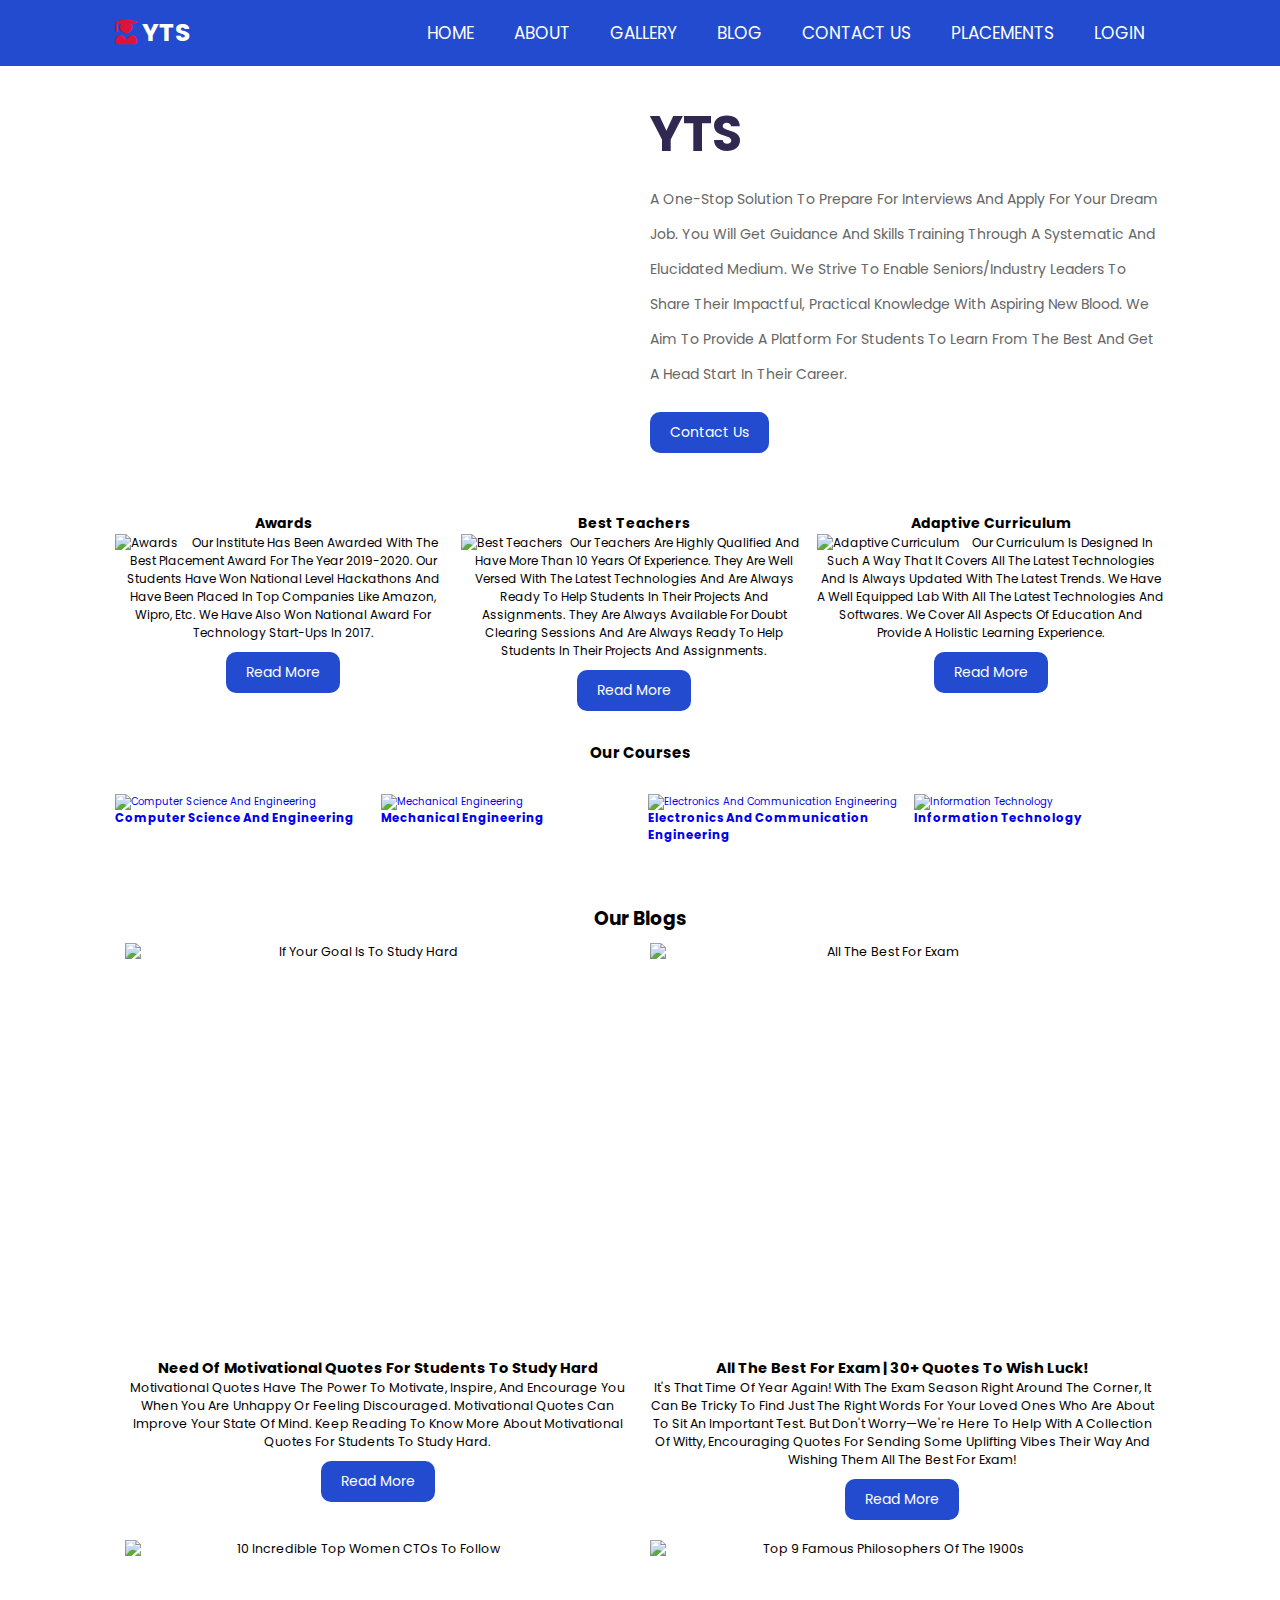
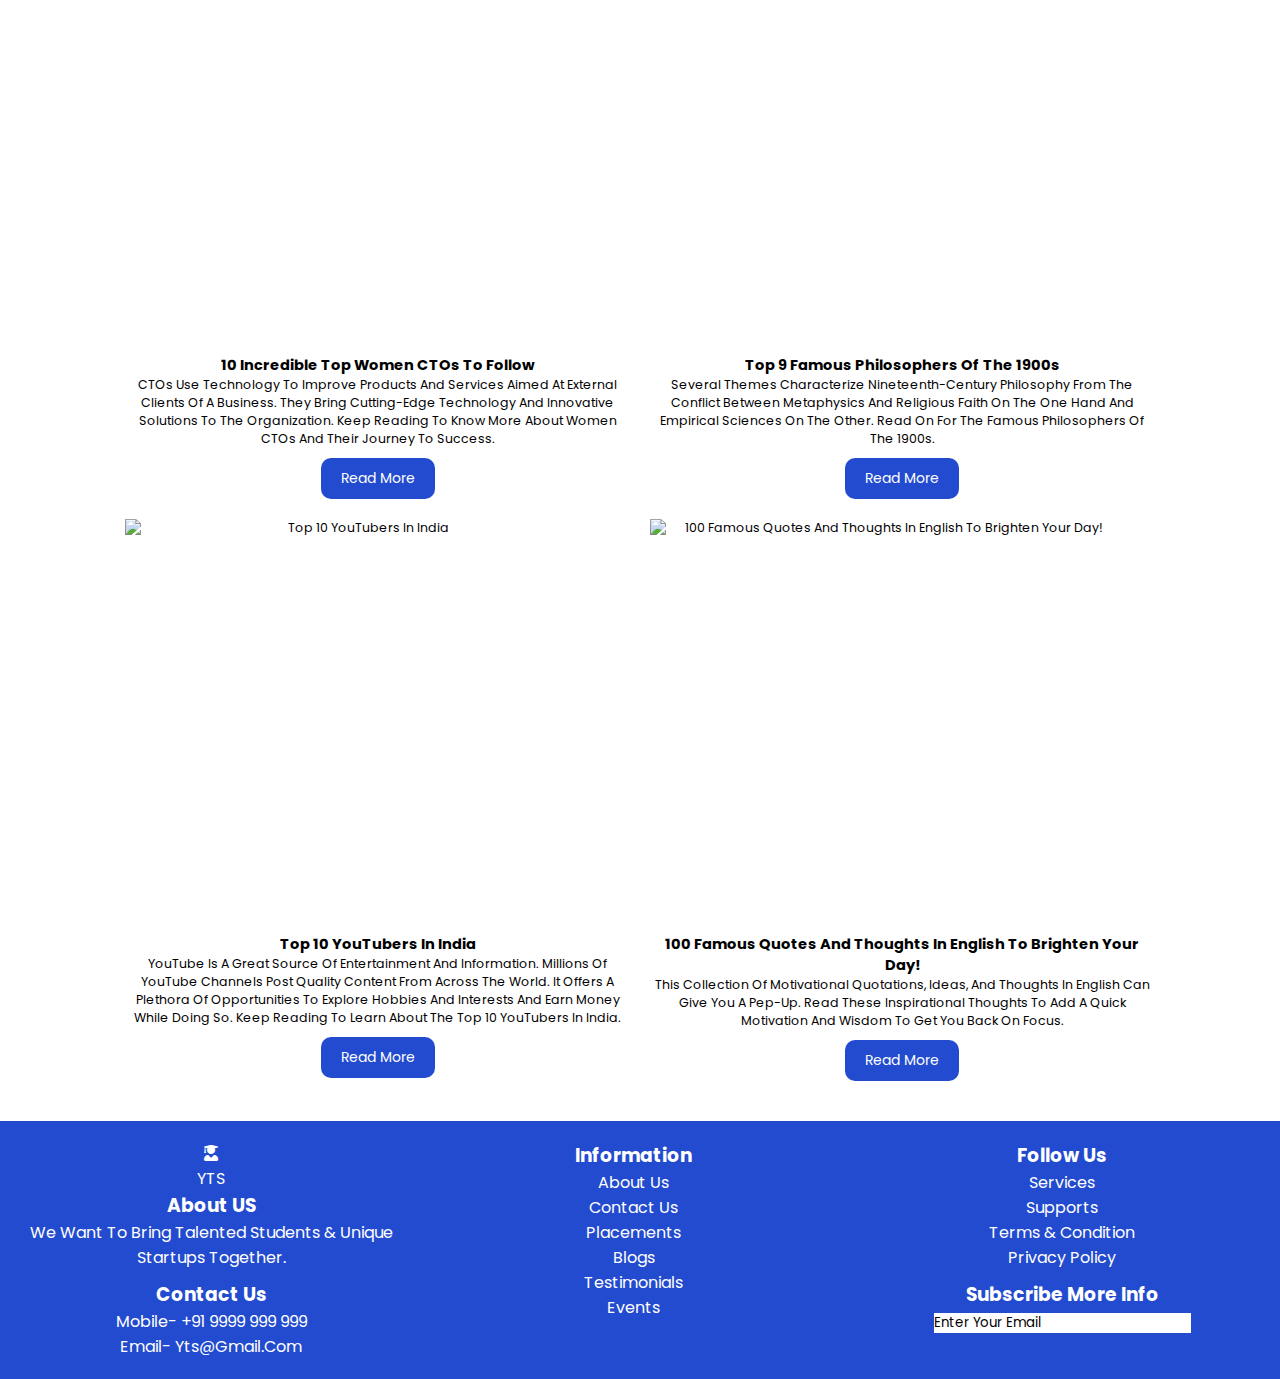
==== index.html @ ba15ad7f "Footer Added" ====
<!DOCTYPE html>
<html lang="en">
  <head>
    <meta charset="UTF-8" />
    <meta http-equiv="X-UA-Compatible" content="IE=edge" />
    <meta name="viewport" content="width=device-width, initial-scale=1.0" />
    <title>YTS</title>
    <link rel="shortcut icon" type="images" href="images/logo.jpg" />
    <link rel="stylesheet" href="https://cdnjs.cloudflare.com/ajax/libs/font-awesome/5.15.4/css/all.min.css"/>
    <link rel="stylesheet" href="css/style.css" />
  </head>

  <body>
    <header class="header">
      <a href="index.html" class="logo">
        <i class="fas fa-user-graduate"></i> YTS
      </a>
      <nav class="navbar">
        <ul>
          <li><a href="index.html">HOME</a></li>
          <li><a href="about.html">ABOUT</a></li>
          <li><a href="gallery.html">GALLERY</a></li>
          <li><a href="blog.html">BLOG</a></li>
          <li><a href="contact.html">CONTACT US</a></li>
          <li><a href="placements.html">PLACEMENTS</a></li>
          <li><a href="login.html">LOGIN</a></li>
        </ul>
      </nav>
    </header>

    <section class="home">
      <div class="image">
        <img src="images/home-img.png" alt="" />
      </div>

      <div class="content">
        <h3>YTS</h3>
        <p>
          A one-stop solution to prepare for interviews and apply for your dream job. You will get guidance and skills training through a systematic and elucidated medium.
          We strive to enable seniors/industry leaders to share their impactful, practical knowledge with aspiring new blood. We aim to provide a platform for students to learn from the best and get a head start in their career.
        </p>
        <a href="contact.html" class="btn">Contact Us</a>
      </div>
    </section>


    <section class="blocks">
      <div class="awards">
        <div class="title"><h3>Awards</h3></div>
        <div class="block_image"><img src="http://www.nicdarkthemes.com/themes/education/wp/demo/university/wp-content/uploads/sites/3/2016/08/service-color1.png" alt="Awards" height="70px" width="70px"></div>
        <div class="block_description"><p>
          Our institute has been awarded with the best placement award for the year 2019-2020. Our students have won National level hackathons and have been placed in top companies like Amazon, Wipro, etc. We have also won National Award for Technology Start-Ups in 2017.
        </p>
        <a href="#" class="btn">Read More</a></div>
      </div>
      <div class="teachers">
        <div class="title"><h3>Best Teachers</h3></div>
        <div class="block_image"><img src="http://www.nicdarkthemes.com/themes/education/wp/demo/university/wp-content/uploads/sites/3/2016/08/service-color2.png" alt="Best Teachers" height="70px" width="70px"/></div>
        <div class="block_decription"><p>
          Our teachers are highly qualified and have more than 10 years of experience. They are well versed with the latest technologies and are always ready to help 
          students in their projects and assignments. They are always available for doubt clearing sessions and are always ready to help students in their projects and assignments.
        </p>
        <a href="#" class="btn">Read More</a></div>
      </div>
      <div class="curriculum">
        <div class="title"><h3>Adaptive Curriculum</h3></div>
        <div class="block_image"><img src="http://www.nicdarkthemes.com/themes/education/wp/demo/university/wp-content/uploads/sites/3/2016/08/service-color3.png" alt="Adaptive Curriculum" height="70px" width="70px"/></div>
        <div class="block_description"><p>
          Our curriculum is designed in such a way that it covers all the latest technologies and is always updated with the latest trends. We have a well equipped lab with all 
          the latest technologies and softwares. We cover all aspects of education and provide a holistic learning experience.
        </p>
        <a href="#" class="btn">Read More</a></div>
      </div>
    </section>
    
    <center><h2>Our Courses</h2></center>
    <section class="category">
      <a href="#">
        <img src="images/category-1.png" alt="Computer Science and Engineering" />
        <h3>Computer Science and Engineering</h3>
      </a>
      <a href="#">
        <img src="images/category-1.png" alt="Mechanical Engineering" />
        <h3>Mechanical Engineering</h3>
      </a>
      <a href="#">
        <img src="images/category-1.png" alt="Electronics and Communication Engineering" />
        <h3>Electronics and Communication Engineering</h3>
      </a>
      <a href="#">
        <img src="images/category-1.png" alt="Information Technology" />
        <h3>Information Technology</h3>
      </a>
    </section>
    <section class="Blogs">
      <h2>Our Blogs</h2>
      <div class="Our_Blogs">
        <div class="blog">
          <img src="https://ischoolconnect.com/blog/wp-content/uploads/2022/10/isc-11.png" alt="If Your Goal Is To Study Hard" height="400px" width="470px" />
          <div class="blog-content">
            <h3>Need of motivational quotes for students to study hard</h3>
            <p>
              Motivational quotes have the power to motivate, inspire, and encourage you when you are unhappy or feeling discouraged. Motivational quotes can improve your state of mind. Keep reading to know more about motivational quotes for students to study hard.
            </p>
            <a href="https://ischoolconnect.com/blog/need-of-motivational-quotes-for-students-to-study-hard/" class="btn">Read More</a>
          </div>
        </div>
        <div class="blog">
          <img src="https://ischoolconnect.com/blog/wp-content/uploads/2022/10/1744.png" alt="All the best for exam" height="400px" width="470px" />
          <div class="blog-content">
            <h3>All the best for exam | 30+ quotes to wish luck!</h3>
            <p>
              It's that time of year again! With the exam season right around the corner, it can be tricky to find just the right words for your loved ones who are about to sit an important test. But don't worry—we're here to help with a collection of witty, encouraging quotes for sending some uplifting vibes their way and wishing them all the best for exam!
            </p>
            <a href="https://ischoolconnect.com/blog/quotes-to-wish-all-the-best-for-exam/" class="btn">Read More</a>
          </div>
        </div>
        <div class="blog">
          <img src="https://ischoolconnect.com/blog/wp-content/uploads/2022/10/166.png" alt="10 incredible top women CTOs to follow" height="400px" width="470px" />
          <div class="blog-content">
            <h3>10 Incredible Top Women CTOs To Follow</h3>
            <p>
              CTOs use technology to improve products and services aimed at external clients of a business. They bring cutting-edge technology and innovative solutions to the organization. Keep reading to know more about women CTOs and their journey to success.
            </p>
            <a href="https://ischoolconnect.com/blog/incredible-women-ctos-to-follow/" class="btn">Read More</a>
          </div>
        </div>
        <div class="blog">
          <img src="https://ischoolconnect.com/blog/wp-content/uploads/2022/10/162.png" alt="Top 9 famous philosophers of the 1900s" height="400px" width="470px" />
          <div class="blog-content">
            <h3>Top 9 famous philosophers of the 1900s</h3>
            <p>
              Several themes characterize nineteenth-century philosophy from the conflict between metaphysics and religious faith on the one hand and empirical sciences on the other. Read on for the famous philosophers of the 1900s.
            </p>
            <a href="https://ischoolconnect.com/blog/top-famous-philosophers-of-the-1900s/" class="btn">Read More</a>
            </div>
          </div>
        <div class="blog">
          <img src="https://ischoolconnect.com/blog/wp-content/uploads/2022/09/83.png" alt="Top 10 YouTubers in India" height="400px" width="470px" />
          <div class="blog-content">
            <h3>Top 10 YouTubers in India</h3>
            <p>
              YouTube is a great source of entertainment and information. Millions of YouTube channels post quality content from across the world. It offers a plethora of opportunities to explore hobbies and interests and earn money while doing so. Keep reading to learn about the top 10 YouTubers in India.
            </p>
            <a href="https://ischoolconnect.com/blog/top-youtubers-in-india/" class="btn">Read More</a>
            </div>
          </div>
          <div class="blog">
            <img src="https://ischoolconnect.com/blog/wp-content/uploads/2022/09/Artboard-49.png" alt="100 famous quotes and thoughts in English to brighten your day!" height="400px" width="470px" />
            <div class="blog-content">
              <h3>100 famous quotes and thoughts in English to brighten your day!</h3>
              <p>
                This collection of motivational quotations, ideas, and thoughts in English can give you a pep-up. Read these inspirational thoughts to add a quick motivation and wisdom to get you back on focus.
              </p>
              <a href="https://ischoolconnect.com/blog/famous-quotes-and-thoughts-in-english/" class="btn">Read More</a>
            </div>
          </div>
      </div>
    </section>
  </body>
   <!-- Site footer -->
   <footer>
    <div class="left">
      <i class="fas fa-user-graduate"></i>
      <p>YTS</p>
      <h3>About US</h3>
      <p>We want to bring talented students & unique startups together.</p>
      <div class="contact_us">
        <h3>Contact Us</h3>
        <ul class="footer_list">
          <li>Mobile- +91 9999 999 999</li>
          <li>Email- yts@gmail.com</li>
        </ul>
      </div>
    </div>
    <div class="center">
      <h3>Information</h3>
      <ul class="footer_list">
        <li>About Us</li>
        <li>Contact Us</li>
        <li>Placements</li>
        <li>Blogs</li>
        <li>Testimonials</li>
        <li>Events</li>
      </ul>
    </div>
    <div class="right">
      <h3>Follow Us</h3>
      <ul class="footer_list">
        <li>Services</li>
        <li>Supports</li>
        <li>Terms & Condition</li>
        <li>Privacy Policy</li>
      </ul>
      <div class="subscribe">
        <label for="name"><h3>Subscribe More Info</h3></label>
      <input type="text" name="email" value="Enter Your Email" id="name">
      </div>
    </div>
    </footer>
   </html>
---- css/style.css ----
@import url("https://fonts.googleapis.com/css2?family=Poppins:wght@100;300;400;500;600&display=swap");
* {
    font-family: 'Poppins', sans-serif;
    margin: 0;
    padding: 0;
    box-sizing: border-box;
    text-transform: capitalize;
    text-decoration: none;
    outline: none;
    border: none;
}

html {
    font-size: 62.5%;
    overflow-x: hidden;
}

section {
    padding: 3rem 9%;
}

.heading {
    background: url(../images/heading-bg.png) no-repeat;
    background-size: cover;
    background-position: center;
}

.heading h3 {
    font-size: 3.5rem;
    color: #302851;
}

.heading p {
    font-size: 1.6rem;
    color: #666;
    padding-top: .5rem;
}

.heading p a {
    padding-right: .5rem;
    color: crimson;
}

.heading p a:hover {
    color: #224bcf
}

.header {
    position: -webkit-sticky;
    position: sticky;
    top: 0;
    left: 0;
    right: 0;
    z-index: 1000;
    display: -webkit-box;
    display: -ms-flexbox;
    display: flex;
    -webkit-box-align: center;
    -ms-flex-align: center;
    align-items: center;
    -webkit-box-pack: justify;
    -ms-flex-pack: justify;
    justify-content: space-between;
    padding: 0 9%;
    background: #224bcf;
}

.header .logo {
    font-size: 2.5rem;
    font-weight: bolder;
    color: #fff;
}

.header .logo i {
    color: crimson;
}

.header .navbar ul {
    list-style: none;
}

.header .navbar ul li {
    position: relative;
    float: left;
}

.header .navbar ul li:hover ul {
    display: block;
}

.header .navbar ul li a {
    padding: 2rem;
    display: block;
    font-size: 1.7rem;
    color: #fff;
}

.header .navbar ul li a:hover {
    border-radius: 10px;
    background: crimson;
}

.header .navbar ul li ul {
    position: absolute;
    left: 0;
    width: 20rem;
    background: #224bcf;
    display: none;
}

.header .navbar ul li ul li {
    width: 100%;
}

#menu-btn {
    cursor: pointer;
    color: #fff;
    font-size: 2.5rem;
    display: none;
}

.home {
    display: -webkit-box;
    display: -ms-flexbox;
    display: flex;
    -webkit-box-align: center;
    -ms-flex-align: center;
    align-items: center;
    -ms-flex-wrap: wrap;
    flex-wrap: wrap;
    gap: 2rem;
}

.home .image {
    -webkit-box-flex: 1;
    -ms-flex: 1 1 42rem;
    flex: 1 1 42rem;
}

.home .image img {
    width: 100%;
}

.home .content {
    -webkit-box-flex: 1;
    -ms-flex: 1 1 42rem;
    flex: 1 1 42rem;
}

.home .content h3 {
    color: #302851;
    font-size: 5rem;
}

.home .content p {
    font-size: 1.4rem;
    color: #666;
    padding: 1rem 0;
    line-height: 2.5;
}

.category {
    display: -ms-grid;
    display: grid;
    -ms-grid-columns: (minmax(16rem, 1fr))[auto-fit];
    grid-template-columns: repeat(auto-fit, minmax(16rem, 1fr));
    gap: 1.5rem;
}

.category .box {
    border-radius: 20px;
    background: #f5f5f5;
    padding: 4rem 3rem;
    text-align: center;
}

.category .box img {
    height: 7rem;
    margin-bottom: 2rem;
}

.category .box h3 {
    font-size: 1.7rem;
    color: #302851;
}

.about {
    display: -webkit-box;
    display: -ms-flexbox;
    display: flex;
    -webkit-box-align: center;
    -ms-flex-align: center;
    align-items: center;
    -ms-flex-wrap: wrap;
    flex-wrap: wrap;
    gap: 2rem;
}

.about .image {
    -webkit-box-flex: 1;
    -ms-flex: 1 1 42rem;
    flex: 1 1 42rem;
}

.about .image img {
    width: 100%;
}

.about .content {
    -webkit-box-flex: 1;
    -ms-flex: 1 1 42rem;
    flex: 1 1 42rem;
}

.about .content h3 {
    color: #302851;
    font-size: 4.5rem;
}

.about .content p {
    font-size: 1.4rem;
    padding: 1rem 0;
    color: #666;
    line-height: 2.5;
}

.blog {
    display: -ms-grid;
    display: grid;
    -ms-grid-columns: (minmax(31rem, 1fr))[auto-fit];
    grid-template-columns: repeat(auto-fit, minmax(31rem, 1fr));
    gap: 1.5rem;
}

.btn{
    display: inline-block;
    padding: 1rem 2rem;
    background: #224bcf;
    color: #fff;
    font-size: 1.4rem;
    border-radius: 1rem;
    margin-top: 1rem;
}
.blocks{
    font-size: 1.2rem;
    display: grid;
    grid-template-columns: auto auto auto;
    gap: 1rem;
    text-align: center;
}
.awards{
    display: inline;
    /* border: 2px solid black; */
}
.teachers{
    display: inline;
    /* border: 2px solid black; */
}
.curriculum{
    display: inline;
    /* border: 2px solid black; */
}
.block_image{
    display: inline;
    float: left;
    gap: 1rem;
}
section.Blogs{
    font-size: 1.25rem;
    text-align: center;
}
.blog{
    float: left;
    width: 50%;
    padding: 10px;
    /* border: 2px solid black; */
}
.Our_Blogs:after{
    content: "";
    display: table;
    clear: both;
}
footer{
    background-color: #224bcf;
    color: white;
    /* padding: 20px; */
    text-align: center;
    display: flex;
    font-size: 1.6rem;
}
ul.footer_list{
    list-style-type: none;
    /* color: white;
    background-color: #224bcf; */
}
.left{
    float: left;
    width: 33%;
    padding: 20px; 
}
.contact_us{
    padding-top: 10px;
}
.center{
    margin-left: auto;
    margin-right: auto;
    width: 33%;
    padding: 20px;
}
.right{
    float: right;
    width: 34%;
    padding: 20px;
}
.subscribe{
    padding-top: 10px;
}
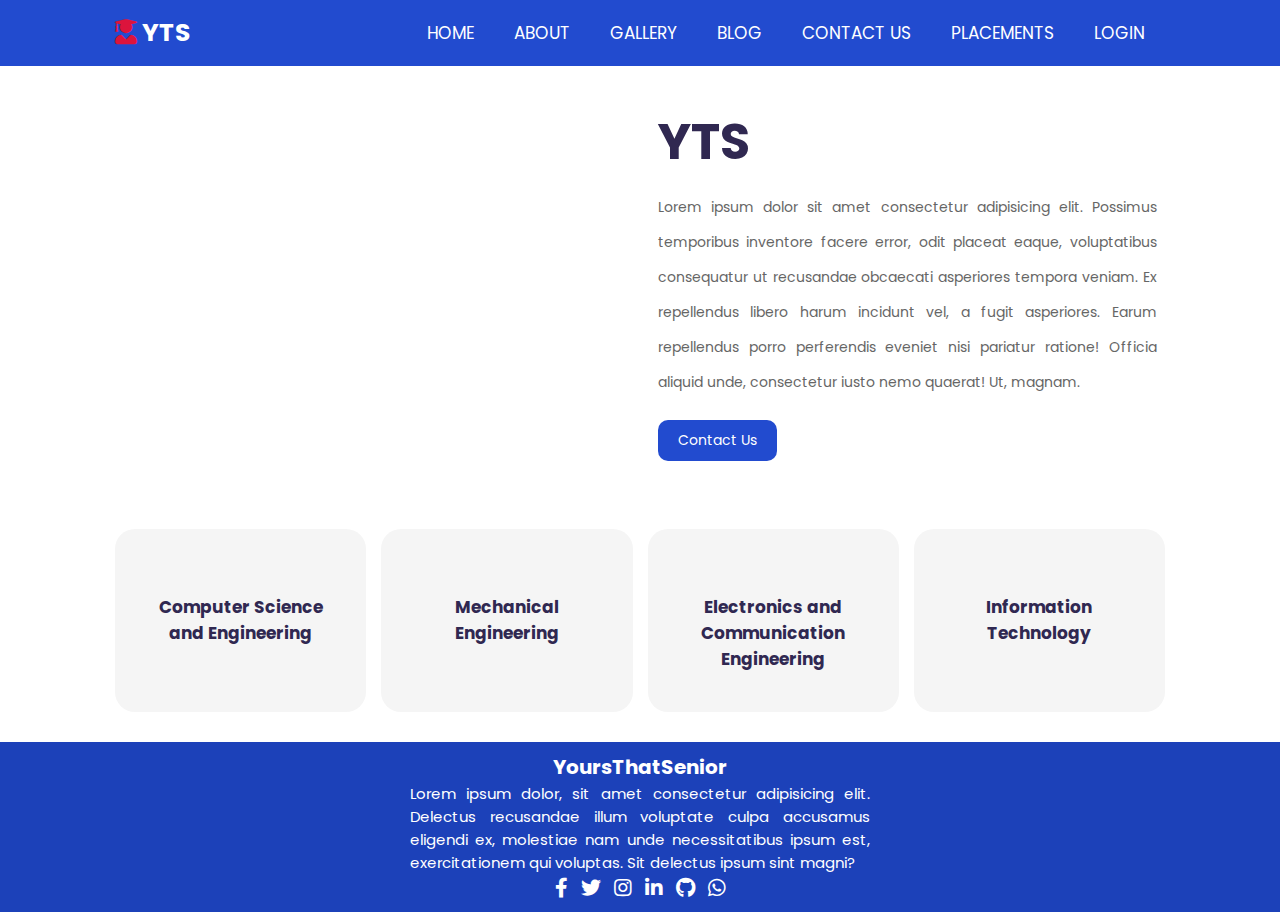
==== commit e727df4a: "blog" ====
--- a/index.html
+++ b/index.html
@@ -6,7 +6,10 @@
     <meta name="viewport" content="width=device-width, initial-scale=1.0" />
     <title>YTS</title>
     <link rel="shortcut icon" type="images" href="images/logo.jpg" />
-    <link rel="stylesheet" href="https://cdnjs.cloudflare.com/ajax/libs/font-awesome/5.15.4/css/all.min.css"/>
+    <link
+      rel="stylesheet"
+      href="https://cdnjs.cloudflare.com/ajax/libs/font-awesome/5.15.4/css/all.min.css"
+    />
     <link rel="stylesheet" href="css/style.css" />
   </head>
 
@@ -15,6 +18,7 @@
       <a href="index.html" class="logo">
         <i class="fas fa-user-graduate"></i> YTS
       </a>
+
       <nav class="navbar">
         <ul>
           <li><a href="index.html">HOME</a></li>
@@ -36,166 +40,65 @@
       <div class="content">
         <h3>YTS</h3>
         <p>
-          A one-stop solution to prepare for interviews and apply for your dream job. You will get guidance and skills training through a systematic and elucidated medium.
-          We strive to enable seniors/industry leaders to share their impactful, practical knowledge with aspiring new blood. We aim to provide a platform for students to learn from the best and get a head start in their career.
+          Lorem ipsum dolor sit amet consectetur adipisicing elit. Possimus
+          temporibus inventore facere error, odit placeat eaque, voluptatibus
+          consequatur ut recusandae obcaecati asperiores tempora veniam. Ex
+          repellendus libero harum incidunt vel, a fugit asperiores. Earum
+          repellendus porro perferendis eveniet nisi pariatur ratione! Officia
+          aliquid unde, consectetur iusto nemo quaerat! Ut, magnam.
         </p>
         <a href="contact.html" class="btn">Contact Us</a>
       </div>
     </section>
-
-
-    <section class="blocks">
-      <div class="awards">
-        <div class="title"><h3>Awards</h3></div>
-        <div class="block_image"><img src="http://www.nicdarkthemes.com/themes/education/wp/demo/university/wp-content/uploads/sites/3/2016/08/service-color1.png" alt="Awards" height="70px" width="70px"></div>
-        <div class="block_description"><p>
-          Our institute has been awarded with the best placement award for the year 2019-2020. Our students have won National level hackathons and have been placed in top companies like Amazon, Wipro, etc. We have also won National Award for Technology Start-Ups in 2017.
-        </p>
-        <a href="#" class="btn">Read More</a></div>
-      </div>
-      <div class="teachers">
-        <div class="title"><h3>Best Teachers</h3></div>
-        <div class="block_image"><img src="http://www.nicdarkthemes.com/themes/education/wp/demo/university/wp-content/uploads/sites/3/2016/08/service-color2.png" alt="Best Teachers" height="70px" width="70px"/></div>
-        <div class="block_decription"><p>
-          Our teachers are highly qualified and have more than 10 years of experience. They are well versed with the latest technologies and are always ready to help 
-          students in their projects and assignments. They are always available for doubt clearing sessions and are always ready to help students in their projects and assignments.
-        </p>
-        <a href="#" class="btn">Read More</a></div>
-      </div>
-      <div class="curriculum">
-        <div class="title"><h3>Adaptive Curriculum</h3></div>
-        <div class="block_image"><img src="http://www.nicdarkthemes.com/themes/education/wp/demo/university/wp-content/uploads/sites/3/2016/08/service-color3.png" alt="Adaptive Curriculum" height="70px" width="70px"/></div>
-        <div class="block_description"><p>
-          Our curriculum is designed in such a way that it covers all the latest technologies and is always updated with the latest trends. We have a well equipped lab with all 
-          the latest technologies and softwares. We cover all aspects of education and provide a holistic learning experience.
-        </p>
-        <a href="#" class="btn">Read More</a></div>
-      </div>
-    </section>
-    
-    <center><h2>Our Courses</h2></center>
     <section class="category">
-      <a href="#">
-        <img src="images/category-1.png" alt="Computer Science and Engineering" />
+      <a href="#" class="box">
+        <img src="images/category-1.png" alt="" />
         <h3>Computer Science and Engineering</h3>
       </a>
-      <a href="#">
-        <img src="images/category-1.png" alt="Mechanical Engineering" />
+      <a href="#" class="box">
+        <img src="images/category-1.png" alt="" />
         <h3>Mechanical Engineering</h3>
       </a>
-      <a href="#">
-        <img src="images/category-1.png" alt="Electronics and Communication Engineering" />
+      <a href="#" class="box">
+        <img src="images/category-1.png" alt="" />
         <h3>Electronics and Communication Engineering</h3>
       </a>
-      <a href="#">
-        <img src="images/category-1.png" alt="Information Technology" />
+      <a href="#" class="box">
+        <img src="images/category-1.png" alt="" />
         <h3>Information Technology</h3>
       </a>
     </section>
-    <section class="Blogs">
-      <h2>Our Blogs</h2>
-      <div class="Our_Blogs">
-        <div class="blog">
-          <img src="https://ischoolconnect.com/blog/wp-content/uploads/2022/10/isc-11.png" alt="If Your Goal Is To Study Hard" height="400px" width="470px" />
-          <div class="blog-content">
-            <h3>Need of motivational quotes for students to study hard</h3>
-            <p>
-              Motivational quotes have the power to motivate, inspire, and encourage you when you are unhappy or feeling discouraged. Motivational quotes can improve your state of mind. Keep reading to know more about motivational quotes for students to study hard.
-            </p>
-            <a href="https://ischoolconnect.com/blog/need-of-motivational-quotes-for-students-to-study-hard/" class="btn">Read More</a>
-          </div>
+    <footer>
+      <div class="footerContent">
+        <div class="footerTitle">
+          <h1>YoursThatSenior</h1>
         </div>
-        <div class="blog">
-          <img src="https://ischoolconnect.com/blog/wp-content/uploads/2022/10/1744.png" alt="All the best for exam" height="400px" width="470px" />
-          <div class="blog-content">
-            <h3>All the best for exam | 30+ quotes to wish luck!</h3>
-            <p>
-              It's that time of year again! With the exam season right around the corner, it can be tricky to find just the right words for your loved ones who are about to sit an important test. But don't worry—we're here to help with a collection of witty, encouraging quotes for sending some uplifting vibes their way and wishing them all the best for exam!
-            </p>
-            <a href="https://ischoolconnect.com/blog/quotes-to-wish-all-the-best-for-exam/" class="btn">Read More</a>
-          </div>
+        <div class="F_content">
+          Lorem ipsum dolor, sit amet consectetur adipisicing elit. Delectus recusandae illum voluptate culpa accusamus
+          eligendi ex, molestiae nam unde necessitatibus ipsum est, exercitationem qui voluptas. Sit delectus ipsum sint
+          magni?
         </div>
-        <div class="blog">
-          <img src="https://ischoolconnect.com/blog/wp-content/uploads/2022/10/166.png" alt="10 incredible top women CTOs to follow" height="400px" width="470px" />
-          <div class="blog-content">
-            <h3>10 Incredible Top Women CTOs To Follow</h3>
-            <p>
-              CTOs use technology to improve products and services aimed at external clients of a business. They bring cutting-edge technology and innovative solutions to the organization. Keep reading to know more about women CTOs and their journey to success.
-            </p>
-            <a href="https://ischoolconnect.com/blog/incredible-women-ctos-to-follow/" class="btn">Read More</a>
-          </div>
+        <div class="socialIcons">
+          <!-- Facebook -->
+          <i class="fab fa-facebook-f"></i>
+  
+          <!-- Twitter -->
+          <i class="fab fa-twitter"></i>
+  
+          <!-- Instagram -->
+          <i class="fab fa-instagram"></i>
+  
+          <!-- Linkedin -->
+          <i class="fab fa-linkedin-in"></i>
+  
+  
+          <!-- Github -->
+          <i class="fab fa-github"></i>
+  
+          <!-- Whatsapp -->
+          <i class="fab fa-whatsapp"></i>
         </div>
-        <div class="blog">
-          <img src="https://ischoolconnect.com/blog/wp-content/uploads/2022/10/162.png" alt="Top 9 famous philosophers of the 1900s" height="400px" width="470px" />
-          <div class="blog-content">
-            <h3>Top 9 famous philosophers of the 1900s</h3>
-            <p>
-              Several themes characterize nineteenth-century philosophy from the conflict between metaphysics and religious faith on the one hand and empirical sciences on the other. Read on for the famous philosophers of the 1900s.
-            </p>
-            <a href="https://ischoolconnect.com/blog/top-famous-philosophers-of-the-1900s/" class="btn">Read More</a>
-            </div>
-          </div>
-        <div class="blog">
-          <img src="https://ischoolconnect.com/blog/wp-content/uploads/2022/09/83.png" alt="Top 10 YouTubers in India" height="400px" width="470px" />
-          <div class="blog-content">
-            <h3>Top 10 YouTubers in India</h3>
-            <p>
-              YouTube is a great source of entertainment and information. Millions of YouTube channels post quality content from across the world. It offers a plethora of opportunities to explore hobbies and interests and earn money while doing so. Keep reading to learn about the top 10 YouTubers in India.
-            </p>
-            <a href="https://ischoolconnect.com/blog/top-youtubers-in-india/" class="btn">Read More</a>
-            </div>
-          </div>
-          <div class="blog">
-            <img src="https://ischoolconnect.com/blog/wp-content/uploads/2022/09/Artboard-49.png" alt="100 famous quotes and thoughts in English to brighten your day!" height="400px" width="470px" />
-            <div class="blog-content">
-              <h3>100 famous quotes and thoughts in English to brighten your day!</h3>
-              <p>
-                This collection of motivational quotations, ideas, and thoughts in English can give you a pep-up. Read these inspirational thoughts to add a quick motivation and wisdom to get you back on focus.
-              </p>
-              <a href="https://ischoolconnect.com/blog/famous-quotes-and-thoughts-in-english/" class="btn">Read More</a>
-            </div>
-          </div>
       </div>
-    </section>
+    </footer>
   </body>
-   <!-- Site footer -->
-   <footer>
-    <div class="left">
-      <i class="fas fa-user-graduate"></i>
-      <p>YTS</p>
-      <h3>About US</h3>
-      <p>We want to bring talented students & unique startups together.</p>
-      <div class="contact_us">
-        <h3>Contact Us</h3>
-        <ul class="footer_list">
-          <li>Mobile- +91 9999 999 999</li>
-          <li>Email- yts@gmail.com</li>
-        </ul>
-      </div>
-    </div>
-    <div class="center">
-      <h3>Information</h3>
-      <ul class="footer_list">
-        <li>About Us</li>
-        <li>Contact Us</li>
-        <li>Placements</li>
-        <li>Blogs</li>
-        <li>Testimonials</li>
-        <li>Events</li>
-      </ul>
-    </div>
-    <div class="right">
-      <h3>Follow Us</h3>
-      <ul class="footer_list">
-        <li>Services</li>
-        <li>Supports</li>
-        <li>Terms & Condition</li>
-        <li>Privacy Policy</li>
-      </ul>
-      <div class="subscribe">
-        <label for="name"><h3>Subscribe More Info</h3></label>
-      <input type="text" name="email" value="Enter Your Email" id="name">
-      </div>
-    </div>
-    </footer>
-   </html>
+</html>
--- a/css/style.css
+++ b/css/style.css
@@ -1,10 +1,11 @@
 @import url("https://fonts.googleapis.com/css2?family=Poppins:wght@100;300;400;500;600&display=swap");
+
 * {
     font-family: 'Poppins', sans-serif;
     margin: 0;
     padding: 0;
     box-sizing: border-box;
-    text-transform: capitalize;
+    /* text-transform: capitalize; */
     text-decoration: none;
     outline: none;
     border: none;
@@ -232,7 +233,7 @@
     gap: 1.5rem;
 }
 
-.btn{
+.btn {
     display: inline-block;
     padding: 1rem 2rem;
     background: #224bcf;
@@ -241,77 +242,178 @@
     border-radius: 1rem;
     margin-top: 1rem;
 }
-.blocks{
-    font-size: 1.2rem;
-    display: grid;
-    grid-template-columns: auto auto auto;
-    gap: 1rem;
+
+
+/* -------------------------Blog Page---------------------- */
+
+
+/* --------------left section------------- */
+.container {
+    display: flex;
+    /* border: 2px solid black; */
+}
+
+.left {
+    /* border: 2px solid red; */
+    width: 15rem;
+    height: 100%;
+    display: flex;
+    justify-content: center;
+    align-items: center;
+    align-self: center;
+    position: relative;
+    top: -84rem;
+
+}
+
+.left .category {
+    /* border: 2px solid blue; */
+    width: 21rem;
+}
+
+.left .category .categoryTitle {
+    font-size: 2rem;
+}
+
+.left .category ul li {
+    font-size: 14px;
+    margin: 3px 0px;
+}
+
+.left .category ul li a {
+    color: black;
+}
+
+
+
+.right {
+    /* border: 2px solid yellow; */
+    width: 15rem;
+}
+
+/* ---------------blog main Section---------- */
+
+
+
+.blogContainer {
+    /* border: 2px solid green; */
+    border-left: 2px solid rgb(219, 219, 219);
+    border-right: 2px solid rgb(219, 219, 219);
+    width: 89rem;
+    display: flex;
+    flex-direction: column;
+    justify-content: space-around;
+    align-items: center;
+    margin: 0px 0px;
+}
+
+.blogContainer .post {
+    width: 87rem;
+    padding: 10px;
+    margin: 11px 0px;
+    box-shadow: 0px 0px 10px -7px black;
+    border-radius: 6px;
+    height: 30rem;
+    display: flex;
+    justify-content: space-around;
+    flex-direction: column;
+}
+
+.post .postTitle {
+    font-size: 20px;
+    background: #0a1b5349;
+    height: 19rem;
+    color: white;
     text-align: center;
-}
-.awards{
-    display: inline;
-    /* border: 2px solid black; */
-}
-.teachers{
-    display: inline;
-    /* border: 2px solid black; */
-}
-.curriculum{
-    display: inline;
-    /* border: 2px solid black; */
-}
-.block_image{
-    display: inline;
-    float: left;
-    gap: 1rem;
-}
-section.Blogs{
-    font-size: 1.25rem;
-    text-align: center;
-}
-.blog{
-    float: left;
-    width: 50%;
-    padding: 10px;
-    /* border: 2px solid black; */
-}
-.Our_Blogs:after{
-    content: "";
-    display: table;
-    clear: both;
-}
-footer{
-    background-color: #224bcf;
+    display: flex;
+    justify-content: center;
+    align-items: center;
+}
+
+.postTitle img {
+    width: 47rem;
+    height: 19rem;
+}
+
+.post {
+    font-size: 14px;
+}
+
+.readMore #readMoreBtn {
+    padding: 5px 10px;
+    border: none;
+    border-radius: 4px;
+    background: #224bcf;
     color: white;
-    /* padding: 20px; */
-    text-align: center;
-    display: flex;
-    font-size: 1.6rem;
-}
-ul.footer_list{
-    list-style-type: none;
-    /* color: white;
-    background-color: #224bcf; */
-}
-.left{
-    float: left;
-    width: 33%;
-    padding: 20px; 
-}
-.contact_us{
-    padding-top: 10px;
-}
-.center{
-    margin-left: auto;
-    margin-right: auto;
-    width: 33%;
-    padding: 20px;
-}
-.right{
-    float: right;
-    width: 34%;
-    padding: 20px;
-}
-.subscribe{
-    padding-top: 10px;
-}+    cursor: pointer;
+}
+
+.readMore #readMoreBtn:hover {
+    padding: 5px 10px;
+    border: none;
+    border-radius: 4px;
+    background: #1c41b9;
+    color: white;
+    cursor: pointer;
+}
+
+#readMoreBtn a {
+    color: white;
+}
+
+
+/* ---------------------posts------------- */
+.head img {
+
+    width: 113rem;
+    height: 35rem;
+}
+
+.content {
+    font-size: 16px;
+    text-align: justify;
+    padding: 8px;
+}
+
+.title {
+    font-size: 34px;
+    text-transform: lowercase;
+}
+
+.post1 {
+    padding: 5px 9px;
+    width: 115rem;
+    margin: auto;
+    box-shadow: 0px 0px 9px -1px black;
+    border-radius: 8px;
+}
+
+
+/* ---------footer----------- */
+
+footer {
+    background: #1c41b9;
+    height: 17rem;
+    display: flex;
+    justify-content: center;
+    align-items: center;
+    color: white;
+}
+
+.footerContent {
+    display: flex;
+    justify-content: center;
+    flex-direction: column;
+    align-items: center;
+    width: 46rem;
+}
+.F_content{
+    font-size: 15px;
+    text-align: justify;
+}
+.socialIcons i{
+    margin: 4px 5px;
+    font-size: 20px;
+    cursor: pointer;
+}
+
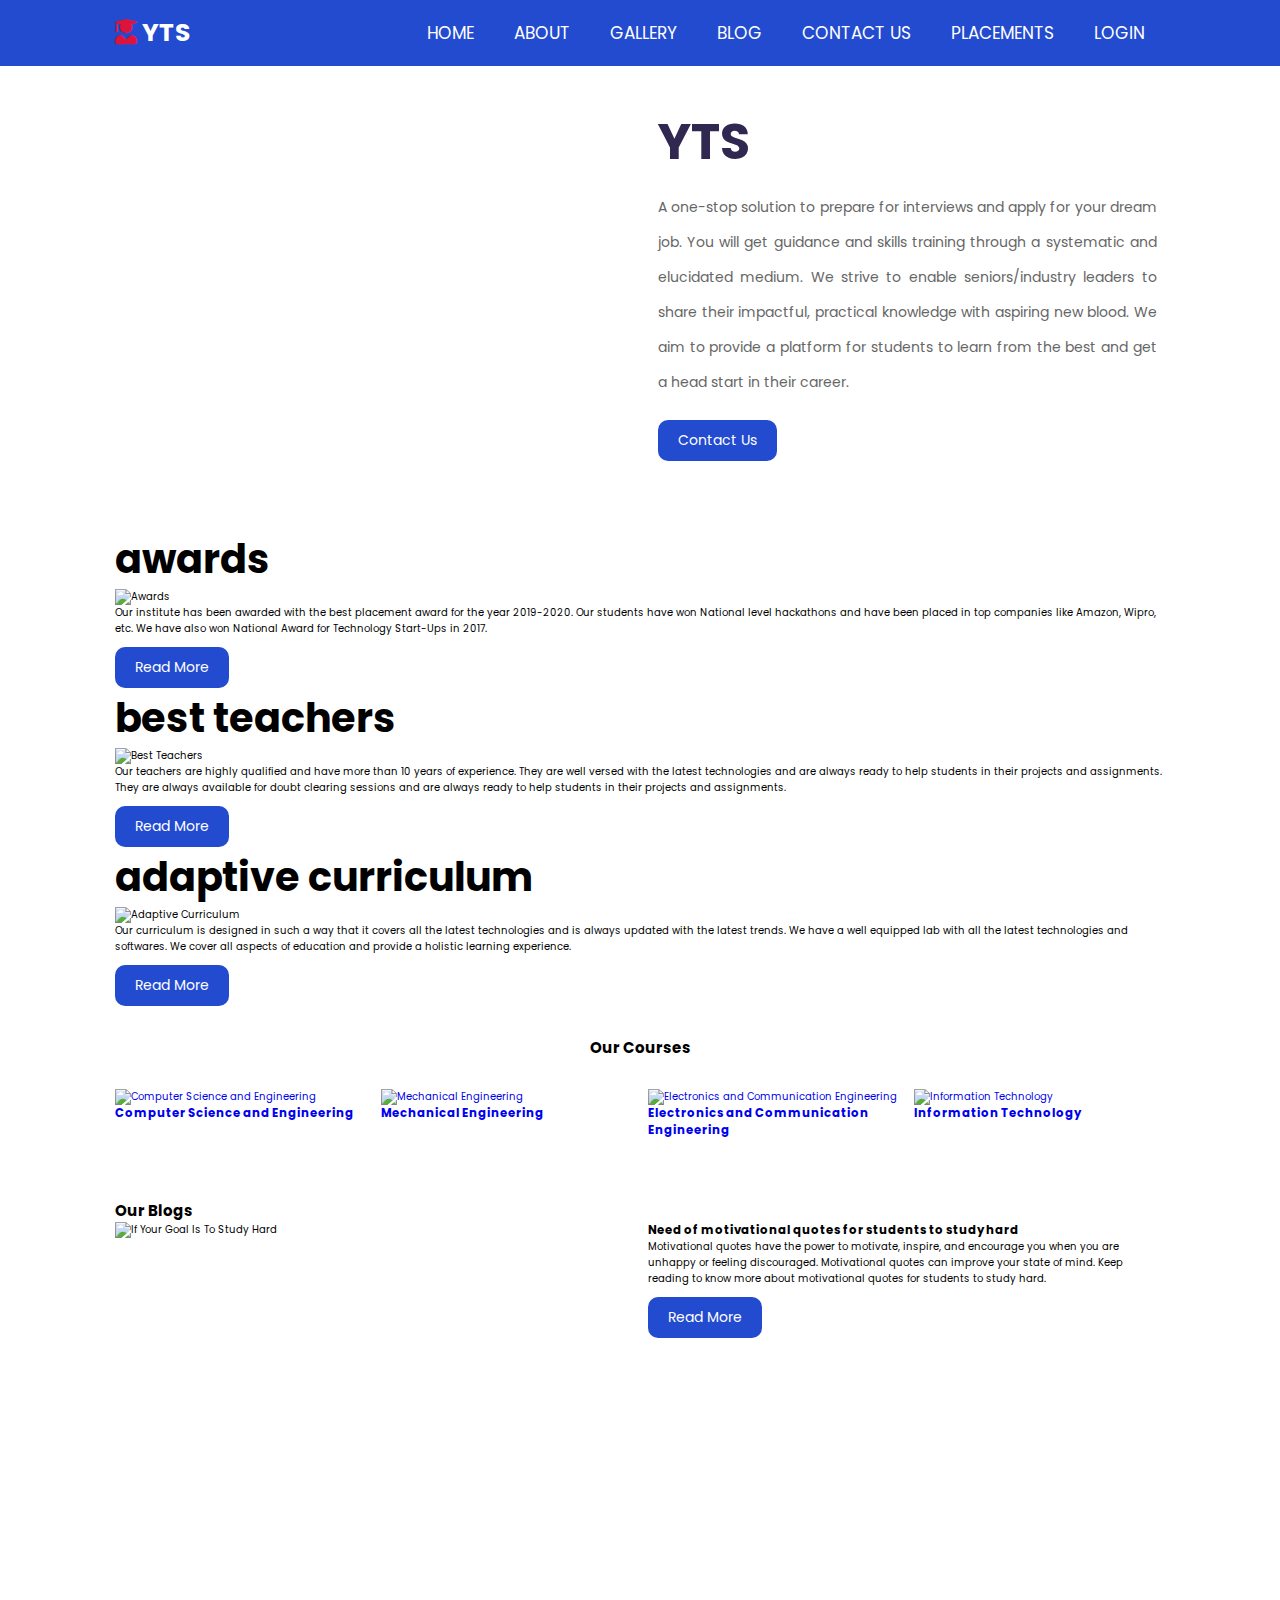
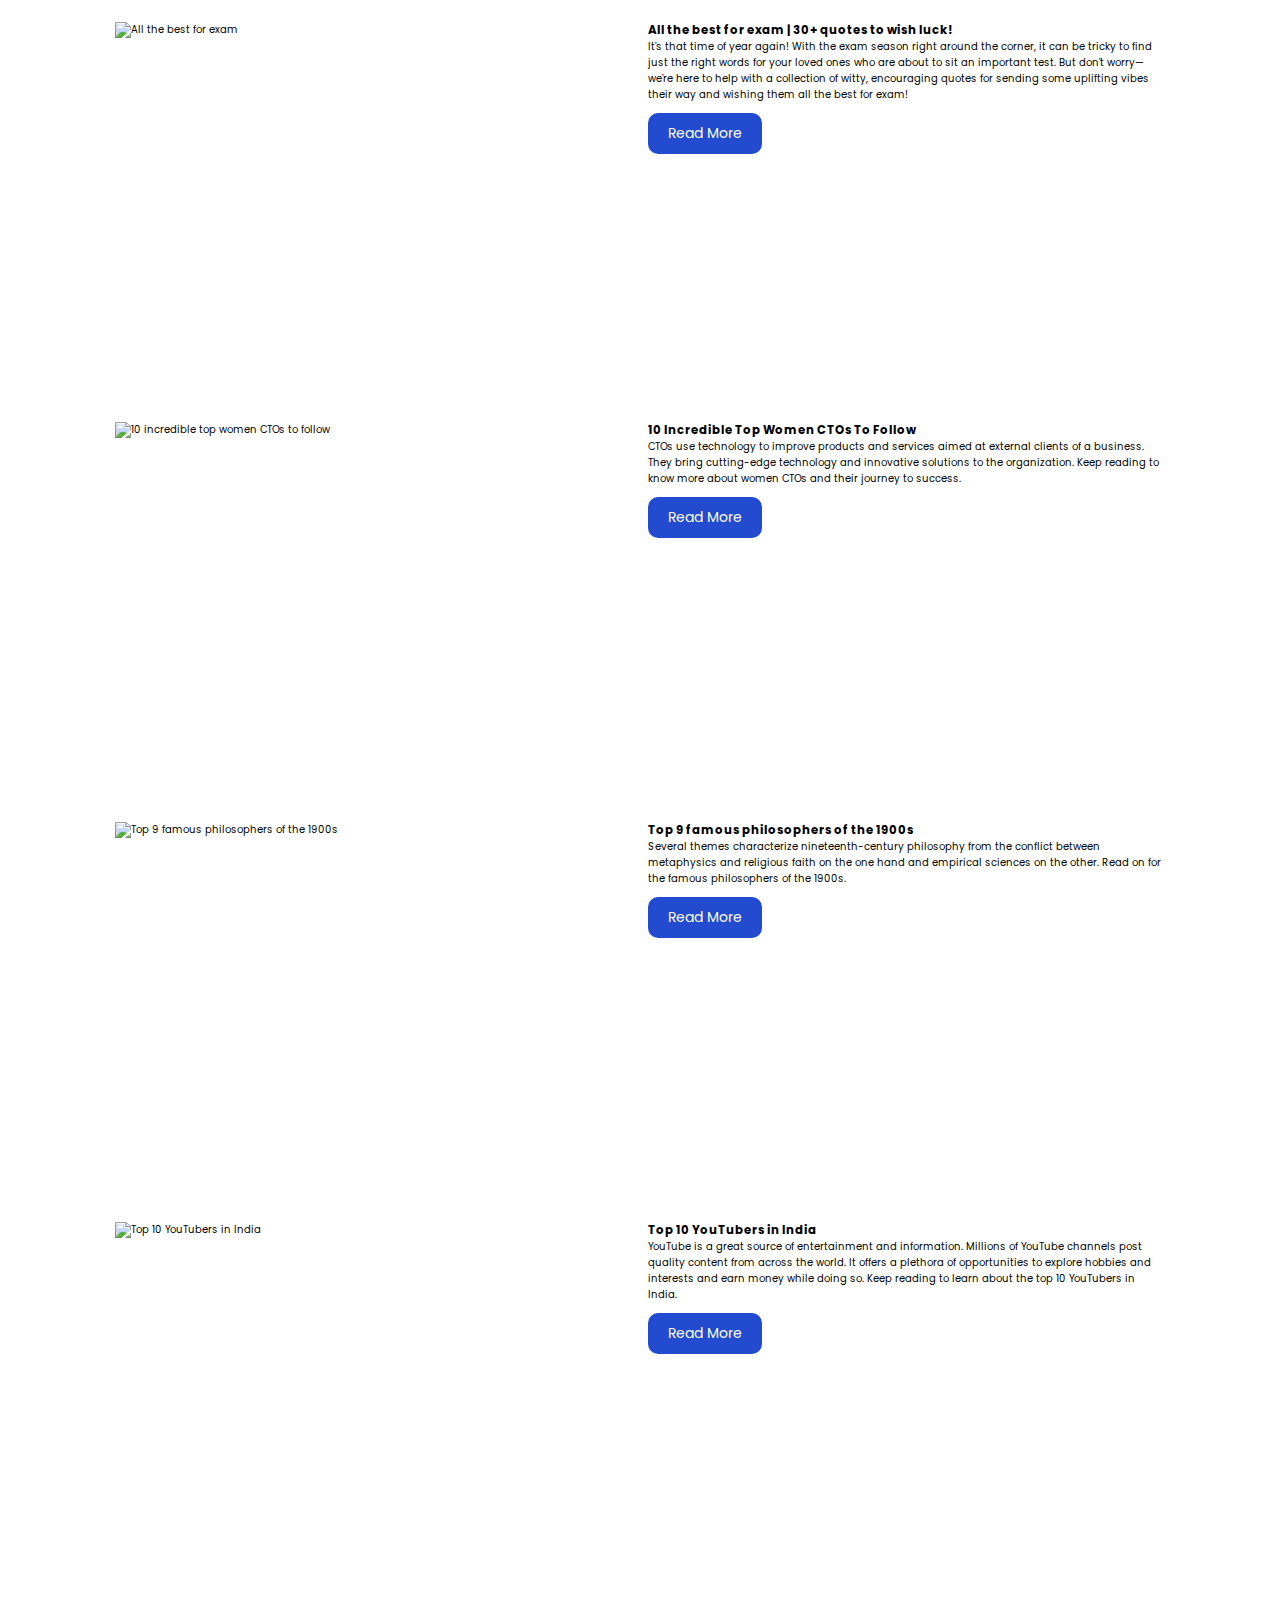
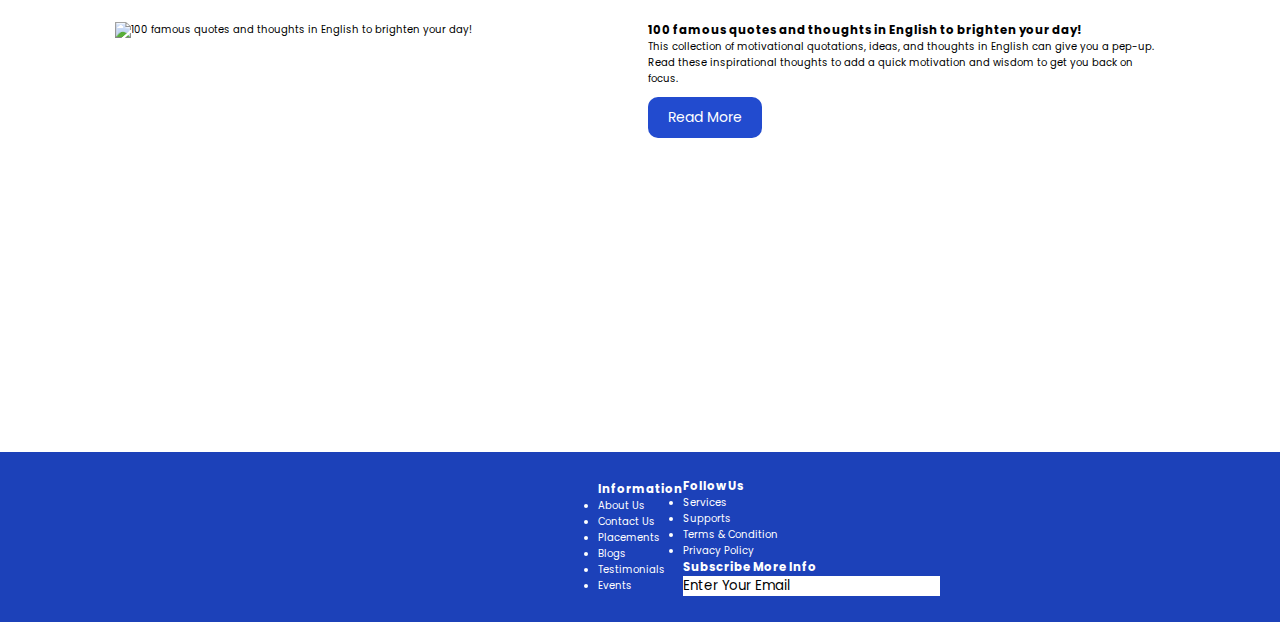
==== commit 5d85d77c: "update" ====
--- a/index.html
+++ b/index.html
@@ -6,10 +6,7 @@
     <meta name="viewport" content="width=device-width, initial-scale=1.0" />
     <title>YTS</title>
     <link rel="shortcut icon" type="images" href="images/logo.jpg" />
-    <link
-      rel="stylesheet"
-      href="https://cdnjs.cloudflare.com/ajax/libs/font-awesome/5.15.4/css/all.min.css"
-    />
+    <link rel="stylesheet" href="https://cdnjs.cloudflare.com/ajax/libs/font-awesome/5.15.4/css/all.min.css"/>
     <link rel="stylesheet" href="css/style.css" />
   </head>
 
@@ -18,7 +15,6 @@
       <a href="index.html" class="logo">
         <i class="fas fa-user-graduate"></i> YTS
       </a>
-
       <nav class="navbar">
         <ul>
           <li><a href="index.html">HOME</a></li>
@@ -40,65 +36,175 @@
       <div class="content">
         <h3>YTS</h3>
         <p>
-          Lorem ipsum dolor sit amet consectetur adipisicing elit. Possimus
-          temporibus inventore facere error, odit placeat eaque, voluptatibus
-          consequatur ut recusandae obcaecati asperiores tempora veniam. Ex
-          repellendus libero harum incidunt vel, a fugit asperiores. Earum
-          repellendus porro perferendis eveniet nisi pariatur ratione! Officia
-          aliquid unde, consectetur iusto nemo quaerat! Ut, magnam.
+          A one-stop solution to prepare for interviews and apply for your dream job. You will get guidance and skills training through a systematic and elucidated medium.
+          We strive to enable seniors/industry leaders to share their impactful, practical knowledge with aspiring new blood. We aim to provide a platform for students to learn from the best and get a head start in their career.
         </p>
         <a href="contact.html" class="btn">Contact Us</a>
       </div>
     </section>
+
+
+    <section class="blocks">
+      <div class="awards">
+        <div class="title"><h3>Awards</h3></div>
+        <div class="block_image"><img src="http://www.nicdarkthemes.com/themes/education/wp/demo/university/wp-content/uploads/sites/3/2016/08/service-color1.png" alt="Awards" height="70px" width="70px"></div>
+        <div class="block_description"><p>
+          Our institute has been awarded with the best placement award for the year 2019-2020. Our students have won National level hackathons and have been placed in top companies like Amazon, Wipro, etc. We have also won National Award for Technology Start-Ups in 2017.
+        </p>
+        <a href="#" class="btn">Read More</a></div>
+      </div>
+      <div class="teachers">
+        <div class="title"><h3>Best Teachers</h3></div>
+        <div class="block_image"><img src="http://www.nicdarkthemes.com/themes/education/wp/demo/university/wp-content/uploads/sites/3/2016/08/service-color2.png" alt="Best Teachers" height="70px" width="70px"/></div>
+        <div class="block_decription"><p>
+          Our teachers are highly qualified and have more than 10 years of experience. They are well versed with the latest technologies and are always ready to help 
+          students in their projects and assignments. They are always available for doubt clearing sessions and are always ready to help students in their projects and assignments.
+        </p>
+        <a href="#" class="btn">Read More</a></div>
+      </div>
+      <div class="curriculum">
+        <div class="title"><h3>Adaptive Curriculum</h3></div>
+        <div class="block_image"><img src="http://www.nicdarkthemes.com/themes/education/wp/demo/university/wp-content/uploads/sites/3/2016/08/service-color3.png" alt="Adaptive Curriculum" height="70px" width="70px"/></div>
+        <div class="block_description"><p>
+          Our curriculum is designed in such a way that it covers all the latest technologies and is always updated with the latest trends. We have a well equipped lab with all 
+          the latest technologies and softwares. We cover all aspects of education and provide a holistic learning experience.
+        </p>
+        <a href="#" class="btn">Read More</a></div>
+      </div>
+    </section>
+    
+    <center><h2>Our Courses</h2></center>
     <section class="category">
-      <a href="#" class="box">
-        <img src="images/category-1.png" alt="" />
+      <div class="Computer_Science_And_Engineering">
+        <a href="#">
+        <img src="images/category-1.png" alt="Computer Science and Engineering" />
         <h3>Computer Science and Engineering</h3>
-      </a>
-      <a href="#" class="box">
-        <img src="images/category-1.png" alt="" />
+        </a>
+      </div>
+      <div class="Mechanical_Engineering">
+        <a href="#">
+        <img src="images/category-1.png" alt="Mechanical Engineering" />
         <h3>Mechanical Engineering</h3>
-      </a>
-      <a href="#" class="box">
-        <img src="images/category-1.png" alt="" />
+        </a>
+      </div>
+      <div class="Electronics_And_Communication_Engineering">
+        <a href="#">
+        <img src="images/category-1.png" alt="Electronics and Communication Engineering" />
         <h3>Electronics and Communication Engineering</h3>
-      </a>
-      <a href="#" class="box">
-        <img src="images/category-1.png" alt="" />
+        </a>
+      </div>
+      <div class="Information_Technology">
+        <a href="#">
+        <img src="images/category-1.png" alt="Information Technology" />
         <h3>Information Technology</h3>
-      </a>
-    </section>
-    <footer>
-      <div class="footerContent">
-        <div class="footerTitle">
-          <h1>YoursThatSenior</h1>
+        </a>
+      </div>
+    </section>
+    
+    <section class="Blogs">
+      <h2>Our Blogs</h2>
+      <div class="Our_Blogs">
+        <div class="blog">
+          <img src="https://ischoolconnect.com/blog/wp-content/uploads/2022/10/isc-11.png" alt="If Your Goal Is To Study Hard" height="400px" width="470px" />
+          <div class="blog-content">
+            <h3>Need of motivational quotes for students to study hard</h3>
+            <p>
+              Motivational quotes have the power to motivate, inspire, and encourage you when you are unhappy or feeling discouraged. Motivational quotes can improve your state of mind. Keep reading to know more about motivational quotes for students to study hard.
+            </p>
+            <a href="https://ischoolconnect.com/blog/need-of-motivational-quotes-for-students-to-study-hard/" class="btn">Read More</a>
+          </div>
         </div>
-        <div class="F_content">
-          Lorem ipsum dolor, sit amet consectetur adipisicing elit. Delectus recusandae illum voluptate culpa accusamus
-          eligendi ex, molestiae nam unde necessitatibus ipsum est, exercitationem qui voluptas. Sit delectus ipsum sint
-          magni?
+        <div class="blog">
+          <img src="https://ischoolconnect.com/blog/wp-content/uploads/2022/10/1744.png" alt="All the best for exam" height="400px" width="470px" />
+          <div class="blog-content">
+            <h3>All the best for exam | 30+ quotes to wish luck!</h3>
+            <p>
+              It's that time of year again! With the exam season right around the corner, it can be tricky to find just the right words for your loved ones who are about to sit an important test. But don't worry—we're here to help with a collection of witty, encouraging quotes for sending some uplifting vibes their way and wishing them all the best for exam!
+            </p>
+            <a href="https://ischoolconnect.com/blog/quotes-to-wish-all-the-best-for-exam/" class="btn">Read More</a>
+          </div>
         </div>
-        <div class="socialIcons">
-          <!-- Facebook -->
-          <i class="fab fa-facebook-f"></i>
-  
-          <!-- Twitter -->
-          <i class="fab fa-twitter"></i>
-  
-          <!-- Instagram -->
-          <i class="fab fa-instagram"></i>
-  
-          <!-- Linkedin -->
-          <i class="fab fa-linkedin-in"></i>
-  
-  
-          <!-- Github -->
-          <i class="fab fa-github"></i>
-  
-          <!-- Whatsapp -->
-          <i class="fab fa-whatsapp"></i>
+        <div class="blog">
+          <img src="https://ischoolconnect.com/blog/wp-content/uploads/2022/10/166.png" alt="10 incredible top women CTOs to follow" height="400px" width="470px" />
+          <div class="blog-content">
+            <h3>10 Incredible Top Women CTOs To Follow</h3>
+            <p>
+              CTOs use technology to improve products and services aimed at external clients of a business. They bring cutting-edge technology and innovative solutions to the organization. Keep reading to know more about women CTOs and their journey to success.
+            </p>
+            <a href="https://ischoolconnect.com/blog/incredible-women-ctos-to-follow/" class="btn">Read More</a>
+          </div>
         </div>
-      </div>
+        <div class="blog">
+          <img src="https://ischoolconnect.com/blog/wp-content/uploads/2022/10/162.png" alt="Top 9 famous philosophers of the 1900s" height="400px" width="470px" />
+          <div class="blog-content">
+            <h3>Top 9 famous philosophers of the 1900s</h3>
+            <p>
+              Several themes characterize nineteenth-century philosophy from the conflict between metaphysics and religious faith on the one hand and empirical sciences on the other. Read on for the famous philosophers of the 1900s.
+            </p>
+            <a href="https://ischoolconnect.com/blog/top-famous-philosophers-of-the-1900s/" class="btn">Read More</a>
+            </div>
+          </div>
+        <div class="blog">
+          <img src="https://ischoolconnect.com/blog/wp-content/uploads/2022/09/83.png" alt="Top 10 YouTubers in India" height="400px" width="470px" />
+          <div class="blog-content">
+            <h3>Top 10 YouTubers in India</h3>
+            <p>
+              YouTube is a great source of entertainment and information. Millions of YouTube channels post quality content from across the world. It offers a plethora of opportunities to explore hobbies and interests and earn money while doing so. Keep reading to learn about the top 10 YouTubers in India.
+            </p>
+            <a href="https://ischoolconnect.com/blog/top-youtubers-in-india/" class="btn">Read More</a>
+            </div>
+          </div>
+          <div class="blog">
+            <img src="https://ischoolconnect.com/blog/wp-content/uploads/2022/09/Artboard-49.png" alt="100 famous quotes and thoughts in English to brighten your day!" height="400px" width="470px" />
+            <div class="blog-content">
+              <h3>100 famous quotes and thoughts in English to brighten your day!</h3>
+              <p>
+                This collection of motivational quotations, ideas, and thoughts in English can give you a pep-up. Read these inspirational thoughts to add a quick motivation and wisdom to get you back on focus.
+              </p>
+              <a href="https://ischoolconnect.com/blog/famous-quotes-and-thoughts-in-english/" class="btn">Read More</a>
+            </div>
+          </div>
+      </div>
+    </section>
+  </body>
+   <!-- Site footer -->
+   <footer>
+    <div class="left">
+      <i class="fas fa-user-graduate"></i>
+      <p>YTS</p>
+      <h3>About US</h3>
+      <p>We want to bring talented students & unique startups together.</p>
+      <div class="contact_us">
+        <h3>Contact Us</h3>
+        <ul class="footer_list">
+          <li>Mobile- +91 9999 999 999</li>
+          <li>Email- yts@gmail.com</li>
+        </ul>
+      </div>
+    </div>
+    <div class="center">
+      <h3>Information</h3>
+      <ul class="footer_list">
+        <li>About Us</li>
+        <li>Contact Us</li>
+        <li>Placements</li>
+        <li>Blogs</li>
+        <li>Testimonials</li>
+        <li>Events</li>
+      </ul>
+    </div>
+    <div class="right">
+      <h3>Follow Us</h3>
+      <ul class="footer_list">
+        <li>Services</li>
+        <li>Supports</li>
+        <li>Terms & Condition</li>
+        <li>Privacy Policy</li>
+      </ul>
+      <div class="subscribe">
+        <label for="name"><h3>Subscribe More Info</h3></label>
+      <input type="text" name="email" value="Enter Your Email" id="name">
+      </div>
+    </div>
     </footer>
-  </body>
-</html>
+   </html>
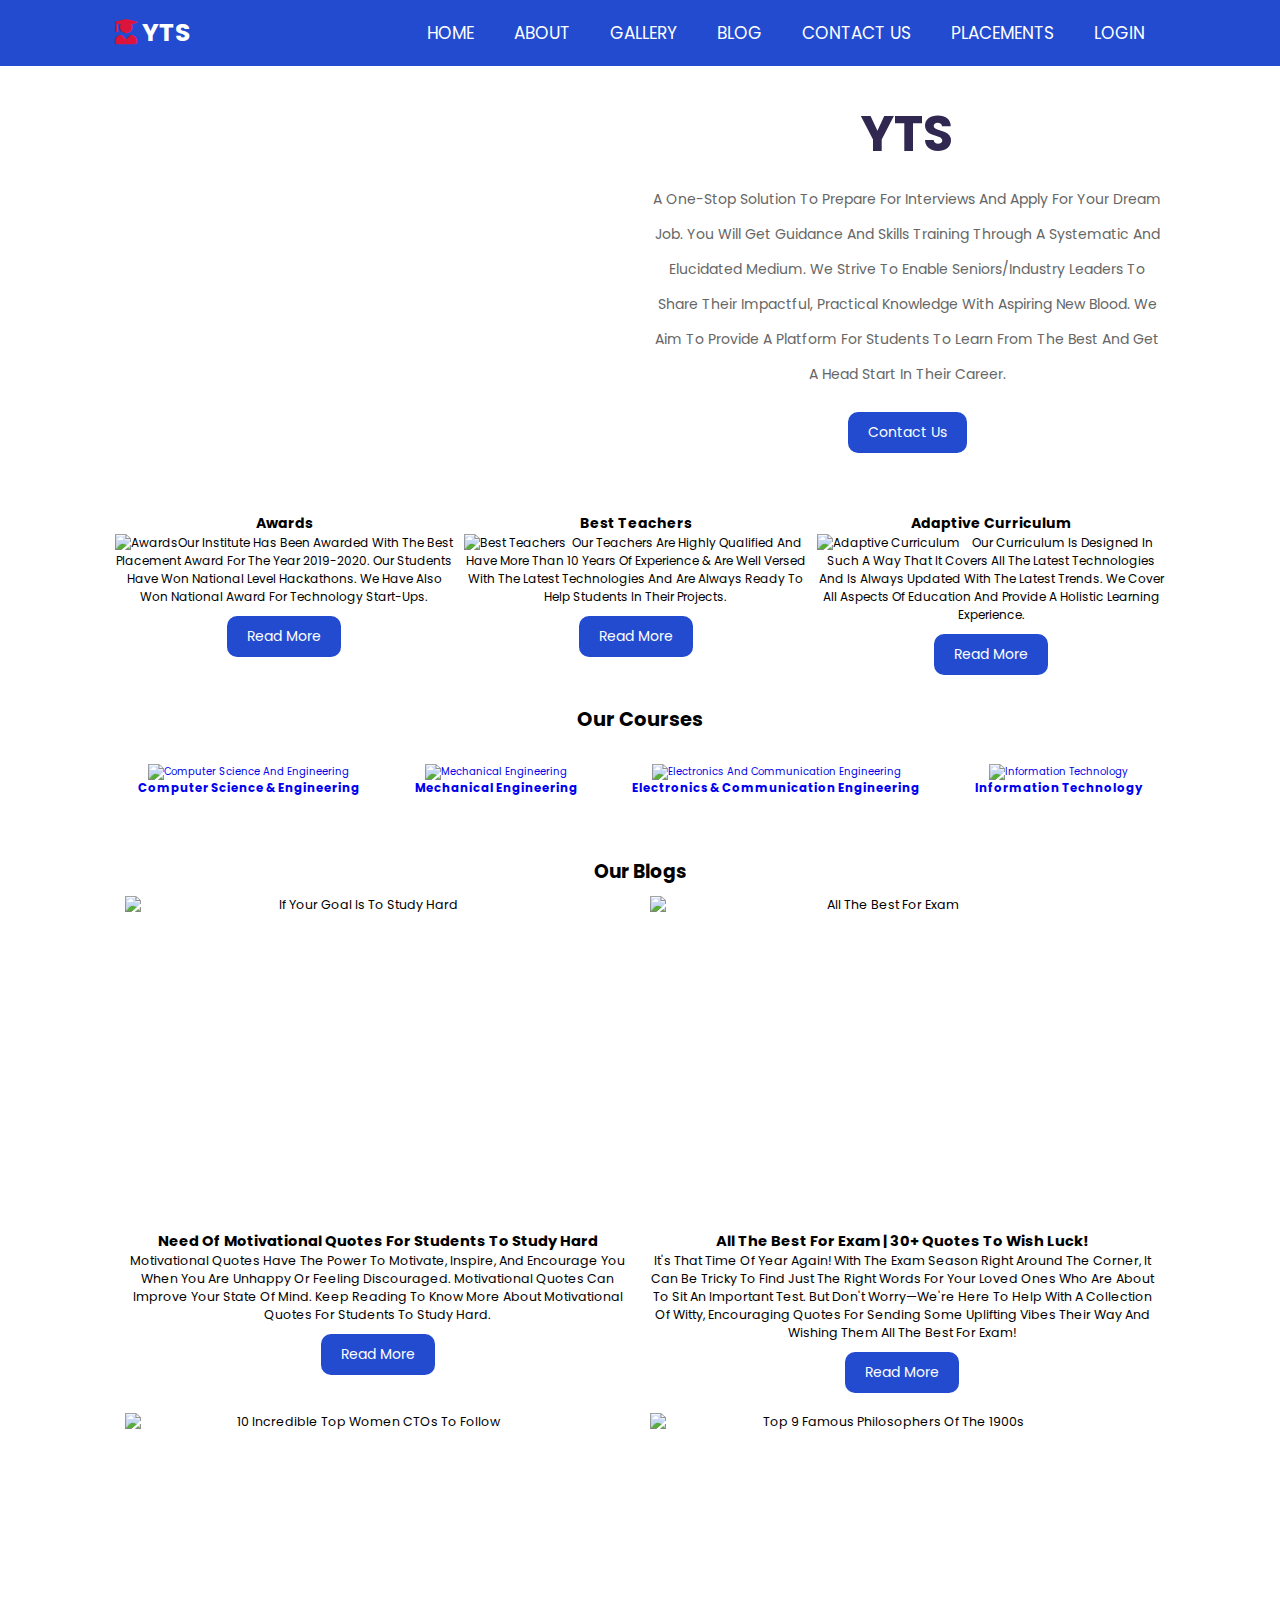
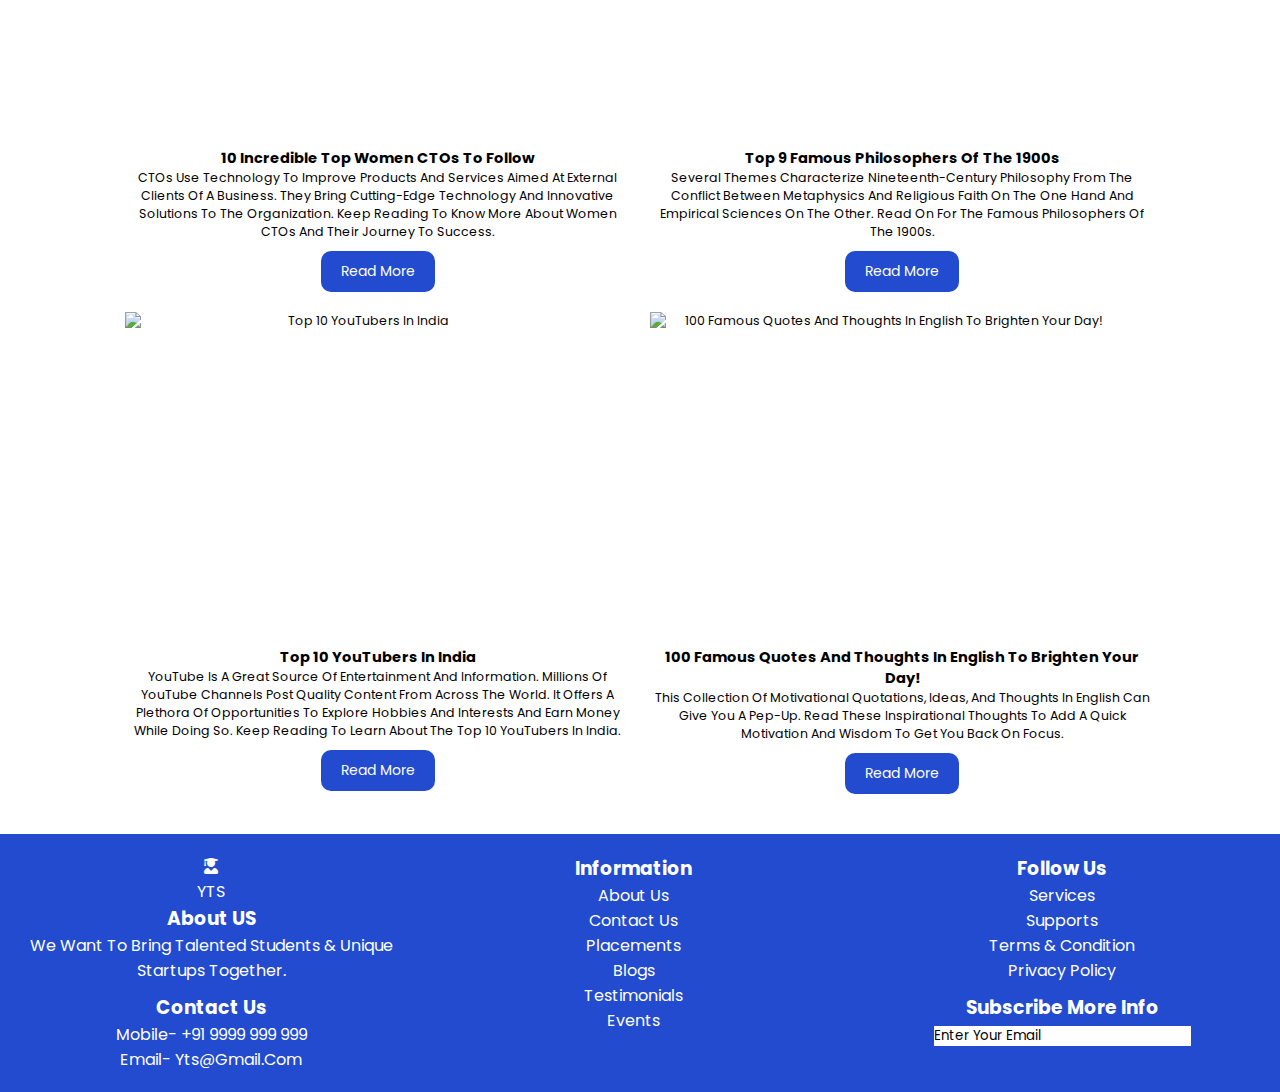
==== commit 9aee4d77: "Adjustment" ====
--- a/index.html
+++ b/index.html
@@ -34,13 +34,13 @@
       </div>
 
       <div class="content">
-        <h3>YTS</h3>
+        <center><h3>YTS</h3>
         <p>
           A one-stop solution to prepare for interviews and apply for your dream job. You will get guidance and skills training through a systematic and elucidated medium.
           We strive to enable seniors/industry leaders to share their impactful, practical knowledge with aspiring new blood. We aim to provide a platform for students to learn from the best and get a head start in their career.
         </p>
         <a href="contact.html" class="btn">Contact Us</a>
-      </div>
+      </div></center>
     </section>
 
 
@@ -49,7 +49,7 @@
         <div class="title"><h3>Awards</h3></div>
         <div class="block_image"><img src="http://www.nicdarkthemes.com/themes/education/wp/demo/university/wp-content/uploads/sites/3/2016/08/service-color1.png" alt="Awards" height="70px" width="70px"></div>
         <div class="block_description"><p>
-          Our institute has been awarded with the best placement award for the year 2019-2020. Our students have won National level hackathons and have been placed in top companies like Amazon, Wipro, etc. We have also won National Award for Technology Start-Ups in 2017.
+          Our institute has been awarded with the best placement award for the year 2019-2020. Our students have won National level hackathons. We have also won National Award for Technology Start-Ups.
         </p>
         <a href="#" class="btn">Read More</a></div>
       </div>
@@ -57,45 +57,43 @@
         <div class="title"><h3>Best Teachers</h3></div>
         <div class="block_image"><img src="http://www.nicdarkthemes.com/themes/education/wp/demo/university/wp-content/uploads/sites/3/2016/08/service-color2.png" alt="Best Teachers" height="70px" width="70px"/></div>
         <div class="block_decription"><p>
-          Our teachers are highly qualified and have more than 10 years of experience. They are well versed with the latest technologies and are always ready to help 
-          students in their projects and assignments. They are always available for doubt clearing sessions and are always ready to help students in their projects and assignments.
-        </p>
+          Our teachers are highly qualified and have more than 10 years of experience & are well versed with the latest technologies and are always ready to help 
+          students in their projects.</p>
         <a href="#" class="btn">Read More</a></div>
       </div>
       <div class="curriculum">
         <div class="title"><h3>Adaptive Curriculum</h3></div>
         <div class="block_image"><img src="http://www.nicdarkthemes.com/themes/education/wp/demo/university/wp-content/uploads/sites/3/2016/08/service-color3.png" alt="Adaptive Curriculum" height="70px" width="70px"/></div>
         <div class="block_description"><p>
-          Our curriculum is designed in such a way that it covers all the latest technologies and is always updated with the latest trends. We have a well equipped lab with all 
-          the latest technologies and softwares. We cover all aspects of education and provide a holistic learning experience.
+          Our curriculum is designed in such a way that it covers all the latest technologies and is always updated with the latest trends. We cover all aspects of education and provide a holistic learning experience.
         </p>
         <a href="#" class="btn">Read More</a></div>
       </div>
     </section>
     
-    <center><h2>Our Courses</h2></center>
+    <div class="Our_Courses_Heading"><center><h2>Our Courses</h2></center></div>
     <section class="category">
       <div class="Computer_Science_And_Engineering">
         <a href="#">
-        <img src="images/category-1.png" alt="Computer Science and Engineering" />
-        <h3>Computer Science and Engineering</h3>
+        <img src="https://encrypted-tbn0.gstatic.com/images?q=tbn:ANd9GcR_xoSEBiyZOdJ67Fhhcdmr0nGHCZS8ZKFvUw" alt="Computer Science and Engineering" height="150px" width="220px"/>
+        <h3>Computer Science & Engineering</h3>
         </a>
       </div>
       <div class="Mechanical_Engineering">
         <a href="#">
-        <img src="images/category-1.png" alt="Mechanical Engineering" />
+        <img src="https://encrypted-tbn0.gstatic.com/images?q=tbn:ANd9GcSD_s_FCbWToaGPalX7B4zAdeah62BousHmcQ" alt="Mechanical Engineering" height="150px" width="230px"/>
         <h3>Mechanical Engineering</h3>
         </a>
       </div>
       <div class="Electronics_And_Communication_Engineering">
         <a href="#">
-        <img src="images/category-1.png" alt="Electronics and Communication Engineering" />
-        <h3>Electronics and Communication Engineering</h3>
+        <img src="https://encrypted-tbn0.gstatic.com/images?q=tbn:ANd9GcTlNfoNh06gNSQy2RKTLz8eX2uk1rn7HKezeQ" alt="Electronics and Communication Engineering" height="150px" width="270px"/>
+        <h3>Electronics & Communication Engineering</h3>
         </a>
       </div>
       <div class="Information_Technology">
         <a href="#">
-        <img src="images/category-1.png" alt="Information Technology" />
+        <img src="https://encrypted-tbn0.gstatic.com/images?q=tbn:ANd9GcQ2As41OD93ebQgWNKkF0ADVqWUaGZdoVglcA" alt="Information Technology" height="150px" width="220px"/>
         <h3>Information Technology</h3>
         </a>
       </div>
@@ -104,8 +102,8 @@
     <section class="Blogs">
       <h2>Our Blogs</h2>
       <div class="Our_Blogs">
-        <div class="blog">
-          <img src="https://ischoolconnect.com/blog/wp-content/uploads/2022/10/isc-11.png" alt="If Your Goal Is To Study Hard" height="400px" width="470px" />
+        <div class="blog blog1">
+          <img src="https://ischoolconnect.com/blog/wp-content/uploads/2022/10/isc-11.png" alt="If Your Goal Is To Study Hard" height="320px" width="470px" />
           <div class="blog-content">
             <h3>Need of motivational quotes for students to study hard</h3>
             <p>
@@ -114,8 +112,8 @@
             <a href="https://ischoolconnect.com/blog/need-of-motivational-quotes-for-students-to-study-hard/" class="btn">Read More</a>
           </div>
         </div>
-        <div class="blog">
-          <img src="https://ischoolconnect.com/blog/wp-content/uploads/2022/10/1744.png" alt="All the best for exam" height="400px" width="470px" />
+        <div class="blog blog2">
+          <img src="https://ischoolconnect.com/blog/wp-content/uploads/2022/10/1744.png" alt="All the best for exam" height="320px" width="470px" />
           <div class="blog-content">
             <h3>All the best for exam | 30+ quotes to wish luck!</h3>
             <p>
@@ -124,8 +122,8 @@
             <a href="https://ischoolconnect.com/blog/quotes-to-wish-all-the-best-for-exam/" class="btn">Read More</a>
           </div>
         </div>
-        <div class="blog">
-          <img src="https://ischoolconnect.com/blog/wp-content/uploads/2022/10/166.png" alt="10 incredible top women CTOs to follow" height="400px" width="470px" />
+        <div class="blog blog3">
+          <img src="https://ischoolconnect.com/blog/wp-content/uploads/2022/10/166.png" alt="10 incredible top women CTOs to follow" height="320px" width="470px" />
           <div class="blog-content">
             <h3>10 Incredible Top Women CTOs To Follow</h3>
             <p>
@@ -134,8 +132,8 @@
             <a href="https://ischoolconnect.com/blog/incredible-women-ctos-to-follow/" class="btn">Read More</a>
           </div>
         </div>
-        <div class="blog">
-          <img src="https://ischoolconnect.com/blog/wp-content/uploads/2022/10/162.png" alt="Top 9 famous philosophers of the 1900s" height="400px" width="470px" />
+        <div class="blog blog4">
+          <img src="https://ischoolconnect.com/blog/wp-content/uploads/2022/10/162.png" alt="Top 9 famous philosophers of the 1900s" height="320px" width="470px" />
           <div class="blog-content">
             <h3>Top 9 famous philosophers of the 1900s</h3>
             <p>
@@ -144,8 +142,8 @@
             <a href="https://ischoolconnect.com/blog/top-famous-philosophers-of-the-1900s/" class="btn">Read More</a>
             </div>
           </div>
-        <div class="blog">
-          <img src="https://ischoolconnect.com/blog/wp-content/uploads/2022/09/83.png" alt="Top 10 YouTubers in India" height="400px" width="470px" />
+        <div class="blog blog5">
+          <img src="https://ischoolconnect.com/blog/wp-content/uploads/2022/09/83.png" alt="Top 10 YouTubers in India" height="320px" width="470px" />
           <div class="blog-content">
             <h3>Top 10 YouTubers in India</h3>
             <p>
@@ -154,8 +152,8 @@
             <a href="https://ischoolconnect.com/blog/top-youtubers-in-india/" class="btn">Read More</a>
             </div>
           </div>
-          <div class="blog">
-            <img src="https://ischoolconnect.com/blog/wp-content/uploads/2022/09/Artboard-49.png" alt="100 famous quotes and thoughts in English to brighten your day!" height="400px" width="470px" />
+          <div class="blog blog6">
+            <img src="https://ischoolconnect.com/blog/wp-content/uploads/2022/09/Artboard-49.png" alt="100 famous quotes and thoughts in English to brighten your day!" height="320px" width="470px" />
             <div class="blog-content">
               <h3>100 famous quotes and thoughts in English to brighten your day!</h3>
               <p>
--- a/css/style.css
+++ b/css/style.css
@@ -1,11 +1,10 @@
 @import url("https://fonts.googleapis.com/css2?family=Poppins:wght@100;300;400;500;600&display=swap");
-
 * {
     font-family: 'Poppins', sans-serif;
     margin: 0;
     padding: 0;
     box-sizing: border-box;
-    /* text-transform: capitalize; */
+    text-transform: capitalize;
     text-decoration: none;
     outline: none;
     border: none;
@@ -233,7 +232,7 @@
     gap: 1.5rem;
 }
 
-.btn {
+.btn{
     display: inline-block;
     padding: 1rem 2rem;
     background: #224bcf;
@@ -242,178 +241,145 @@
     border-radius: 1rem;
     margin-top: 1rem;
 }
-
-
-/* -------------------------Blog Page---------------------- */
-
-
-/* --------------left section------------- */
-.container {
+.blocks{
+    font-size: 1.2rem;
+    display: grid;
+    grid-template-columns: auto auto auto;
+    gap: 1rem;
+    text-align: center;
+}
+.awards{
+    display: inline;
+    /* border: 2px solid black; */
+}
+.teachers{
+    display: inline;
+    /* border: 2px solid black; */
+}
+.curriculum{
+    display: inline;
+    /* border: 2px solid black; */
+}
+.block_image{
+    display: inline;
+    float: left;
+    gap: 1rem;
+}
+section.Blogs{
+    font-size: 1.25rem;
+    text-align: center;
+}
+.blog{
+    float: left;
+    width: 50%;
+    padding: 10px;
+    /* border: 2px solid black; */
+}
+.Our_Blogs:after{ /*doubt css */
+    content: "";
+    display: table;
+    clear: both;
+}
+footer{
+    background-color: #224bcf;
+    color: white;
+    /* padding: 20px; */
+    text-align: center;
     display: flex;
-    /* border: 2px solid black; */
-}
-
-.left {
-    /* border: 2px solid red; */
-    width: 15rem;
-    height: 100%;
-    display: flex;
-    justify-content: center;
-    align-items: center;
-    align-self: center;
-    position: relative;
-    top: -84rem;
-
-}
-
-.left .category {
-    /* border: 2px solid blue; */
-    width: 21rem;
-}
-
-.left .category .categoryTitle {
-    font-size: 2rem;
-}
-
-.left .category ul li {
-    font-size: 14px;
-    margin: 3px 0px;
-}
-
-.left .category ul li a {
-    color: black;
-}
-
-
-
-.right {
-    /* border: 2px solid yellow; */
-    width: 15rem;
-}
-
-/* ---------------blog main Section---------- */
-
-
-
-.blogContainer {
-    /* border: 2px solid green; */
-    border-left: 2px solid rgb(219, 219, 219);
-    border-right: 2px solid rgb(219, 219, 219);
-    width: 89rem;
-    display: flex;
-    flex-direction: column;
-    justify-content: space-around;
-    align-items: center;
-    margin: 0px 0px;
-}
-
-.blogContainer .post {
-    width: 87rem;
-    padding: 10px;
-    margin: 11px 0px;
-    box-shadow: 0px 0px 10px -7px black;
-    border-radius: 6px;
-    height: 30rem;
-    display: flex;
-    justify-content: space-around;
-    flex-direction: column;
-}
-
-.post .postTitle {
-    font-size: 20px;
-    background: #0a1b5349;
-    height: 19rem;
-    color: white;
-    text-align: center;
-    display: flex;
-    justify-content: center;
-    align-items: center;
-}
-
-.postTitle img {
-    width: 47rem;
-    height: 19rem;
-}
-
-.post {
-    font-size: 14px;
-}
-
-.readMore #readMoreBtn {
-    padding: 5px 10px;
-    border: none;
-    border-radius: 4px;
-    background: #224bcf;
-    color: white;
-    cursor: pointer;
-}
-
-.readMore #readMoreBtn:hover {
-    padding: 5px 10px;
-    border: none;
-    border-radius: 4px;
-    background: #1c41b9;
-    color: white;
-    cursor: pointer;
-}
-
-#readMoreBtn a {
-    color: white;
-}
-
-
-/* ---------------------posts------------- */
-.head img {
-
-    width: 113rem;
-    height: 35rem;
-}
-
-.content {
-    font-size: 16px;
-    text-align: justify;
-    padding: 8px;
-}
-
-.title {
-    font-size: 34px;
-    text-transform: lowercase;
-}
-
-.post1 {
-    padding: 5px 9px;
-    width: 115rem;
-    margin: auto;
-    box-shadow: 0px 0px 9px -1px black;
-    border-radius: 8px;
-}
-
-
-/* ---------footer----------- */
-
-footer {
-    background: #1c41b9;
-    height: 17rem;
-    display: flex;
-    justify-content: center;
-    align-items: center;
-    color: white;
-}
-
-.footerContent {
-    display: flex;
-    justify-content: center;
-    flex-direction: column;
-    align-items: center;
-    width: 46rem;
-}
-.F_content{
-    font-size: 15px;
-    text-align: justify;
-}
-.socialIcons i{
-    margin: 4px 5px;
-    font-size: 20px;
-    cursor: pointer;
-}
-
+    font-size: 1.6rem;
+}
+ul.footer_list{
+    list-style-type: none;
+    /* color: white;
+    background-color: #224bcf; */
+}
+.left{
+    float: left;
+    width: 33%;
+    padding: 20px; 
+}
+.contact_us{
+    padding-top: 10px;
+}
+.center{
+    margin-left: auto;
+    margin-right: auto;
+    width: 33%;
+    padding: 20px;
+}
+.right{
+    float: right;
+    width: 34%;
+    padding: 20px;
+}
+.subscribe{
+    padding-top: 10px;
+}
+.category{
+    display: grid;
+    grid-template-columns: auto auto auto auto;
+    gap: 1rem;
+}
+.Computer_Science_And_Engineering{
+    text-align: center;
+}
+.Computer_Science_And_Engineering:hover{
+    background-color: #11ee83;
+}
+.Mechanical_Engineering{
+    text-align: center;
+}
+.Mechanical_Engineering:hover{
+    background-color: #11ee83;
+}
+.Electrical_Engineering{
+    text-align: center;
+}
+.Electrical_Engineering:hover{
+    background-color: #11ee83;
+}
+.Electronics_And_Communication_Engineering{
+    text-align: center;
+}
+.Electronics_And_Communication_Engineering:hover{
+    background-color: #11ee83;
+}
+.Information_Technology{
+    text-align: center;
+}
+.Information_Technology:hover{
+    background-color: #11ee83;
+}
+div.awards:hover{
+    background-color: #6a4dd5;
+}
+div.teachers:hover{
+    background-color: #6a4dd5;
+}
+div.curriculum:hover{
+    background-color: #6a4dd5;
+}
+.btn:hover{
+    background-color: red;
+}
+.blog1:hover{
+    background-color: #6a4dd5;
+}
+.blog2:hover{
+    background-color: #6a4dd5;
+}
+.blog3:hover{
+    background-color: #6a4dd5;
+}
+.blog4:hover{
+    background-color: #6a4dd5;
+}
+.blog5:hover{
+    background-color: #6a4dd5;
+}
+.blog6:hover{
+    background-color: #6a4dd5;
+}
+.Our_Courses_Heading{
+    font-size: 1.3rem;
+}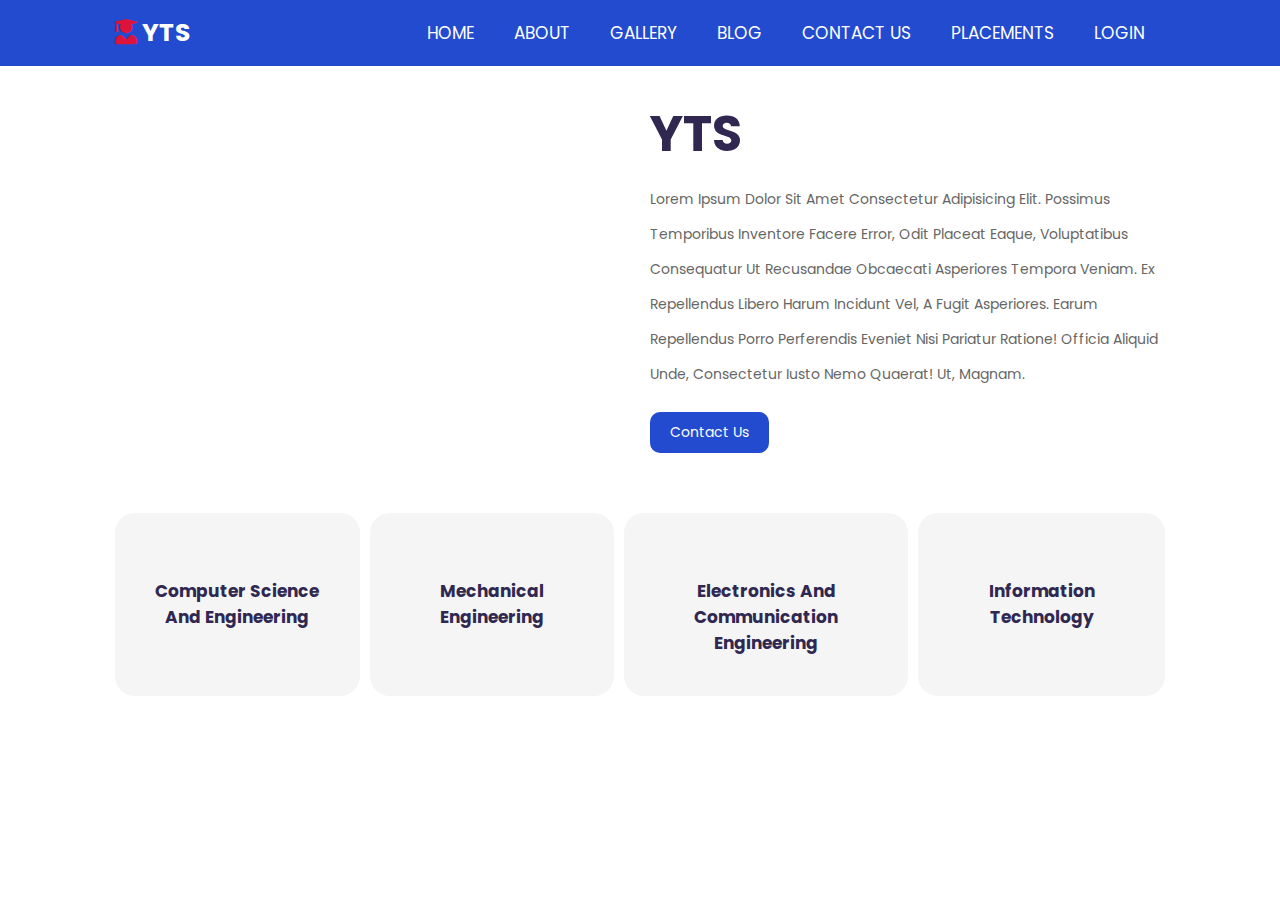
==== commit 74586c87: "gallery-(Ayush-Manware)" ====
--- a/index.html
+++ b/index.html
@@ -6,7 +6,10 @@
     <meta name="viewport" content="width=device-width, initial-scale=1.0" />
     <title>YTS</title>
     <link rel="shortcut icon" type="images" href="images/logo.jpg" />
-    <link rel="stylesheet" href="https://cdnjs.cloudflare.com/ajax/libs/font-awesome/5.15.4/css/all.min.css"/>
+    <link
+      rel="stylesheet"
+      href="https://cdnjs.cloudflare.com/ajax/libs/font-awesome/5.15.4/css/all.min.css"
+    />
     <link rel="stylesheet" href="css/style.css" />
   </head>
 
@@ -15,11 +18,12 @@
       <a href="index.html" class="logo">
         <i class="fas fa-user-graduate"></i> YTS
       </a>
+
       <nav class="navbar">
         <ul>
           <li><a href="index.html">HOME</a></li>
           <li><a href="about.html">ABOUT</a></li>
-          <li><a href="gallery.html">GALLERY</a></li>
+          <li><a href="/gallery/gallery.html">GALLERY</a></li>
           <li><a href="blog.html">BLOG</a></li>
           <li><a href="contact.html">CONTACT US</a></li>
           <li><a href="placements.html">PLACEMENTS</a></li>
@@ -34,175 +38,35 @@
       </div>
 
       <div class="content">
-        <center><h3>YTS</h3>
+        <h3>YTS</h3>
         <p>
-          A one-stop solution to prepare for interviews and apply for your dream job. You will get guidance and skills training through a systematic and elucidated medium.
-          We strive to enable seniors/industry leaders to share their impactful, practical knowledge with aspiring new blood. We aim to provide a platform for students to learn from the best and get a head start in their career.
+          Lorem ipsum dolor sit amet consectetur adipisicing elit. Possimus
+          temporibus inventore facere error, odit placeat eaque, voluptatibus
+          consequatur ut recusandae obcaecati asperiores tempora veniam. Ex
+          repellendus libero harum incidunt vel, a fugit asperiores. Earum
+          repellendus porro perferendis eveniet nisi pariatur ratione! Officia
+          aliquid unde, consectetur iusto nemo quaerat! Ut, magnam.
         </p>
         <a href="contact.html" class="btn">Contact Us</a>
-      </div></center>
-    </section>
-
-
-    <section class="blocks">
-      <div class="awards">
-        <div class="title"><h3>Awards</h3></div>
-        <div class="block_image"><img src="http://www.nicdarkthemes.com/themes/education/wp/demo/university/wp-content/uploads/sites/3/2016/08/service-color1.png" alt="Awards" height="70px" width="70px"></div>
-        <div class="block_description"><p>
-          Our institute has been awarded with the best placement award for the year 2019-2020. Our students have won National level hackathons. We have also won National Award for Technology Start-Ups.
-        </p>
-        <a href="#" class="btn">Read More</a></div>
-      </div>
-      <div class="teachers">
-        <div class="title"><h3>Best Teachers</h3></div>
-        <div class="block_image"><img src="http://www.nicdarkthemes.com/themes/education/wp/demo/university/wp-content/uploads/sites/3/2016/08/service-color2.png" alt="Best Teachers" height="70px" width="70px"/></div>
-        <div class="block_decription"><p>
-          Our teachers are highly qualified and have more than 10 years of experience & are well versed with the latest technologies and are always ready to help 
-          students in their projects.</p>
-        <a href="#" class="btn">Read More</a></div>
-      </div>
-      <div class="curriculum">
-        <div class="title"><h3>Adaptive Curriculum</h3></div>
-        <div class="block_image"><img src="http://www.nicdarkthemes.com/themes/education/wp/demo/university/wp-content/uploads/sites/3/2016/08/service-color3.png" alt="Adaptive Curriculum" height="70px" width="70px"/></div>
-        <div class="block_description"><p>
-          Our curriculum is designed in such a way that it covers all the latest technologies and is always updated with the latest trends. We cover all aspects of education and provide a holistic learning experience.
-        </p>
-        <a href="#" class="btn">Read More</a></div>
       </div>
     </section>
-    
-    <div class="Our_Courses_Heading"><center><h2>Our Courses</h2></center></div>
     <section class="category">
-      <div class="Computer_Science_And_Engineering">
-        <a href="#">
-        <img src="https://encrypted-tbn0.gstatic.com/images?q=tbn:ANd9GcR_xoSEBiyZOdJ67Fhhcdmr0nGHCZS8ZKFvUw" alt="Computer Science and Engineering" height="150px" width="220px"/>
-        <h3>Computer Science & Engineering</h3>
-        </a>
-      </div>
-      <div class="Mechanical_Engineering">
-        <a href="#">
-        <img src="https://encrypted-tbn0.gstatic.com/images?q=tbn:ANd9GcSD_s_FCbWToaGPalX7B4zAdeah62BousHmcQ" alt="Mechanical Engineering" height="150px" width="230px"/>
+      <a href="#" class="box">
+        <img src="images/category-1.png" alt="" />
+        <h3>Computer Science and Engineering</h3>
+      </a>
+      <a href="#" class="box">
+        <img src="images/category-1.png" alt="" />
         <h3>Mechanical Engineering</h3>
-        </a>
-      </div>
-      <div class="Electronics_And_Communication_Engineering">
-        <a href="#">
-        <img src="https://encrypted-tbn0.gstatic.com/images?q=tbn:ANd9GcTlNfoNh06gNSQy2RKTLz8eX2uk1rn7HKezeQ" alt="Electronics and Communication Engineering" height="150px" width="270px"/>
-        <h3>Electronics & Communication Engineering</h3>
-        </a>
-      </div>
-      <div class="Information_Technology">
-        <a href="#">
-        <img src="https://encrypted-tbn0.gstatic.com/images?q=tbn:ANd9GcQ2As41OD93ebQgWNKkF0ADVqWUaGZdoVglcA" alt="Information Technology" height="150px" width="220px"/>
+      </a>
+      <a href="#" class="box">
+        <img src="images/category-1.png" alt="" />
+        <h3>Electronics and Communication Engineering</h3>
+      </a>
+      <a href="#" class="box">
+        <img src="images/category-1.png" alt="" />
         <h3>Information Technology</h3>
-        </a>
-      </div>
-    </section>
-    
-    <section class="Blogs">
-      <h2>Our Blogs</h2>
-      <div class="Our_Blogs">
-        <div class="blog blog1">
-          <img src="https://ischoolconnect.com/blog/wp-content/uploads/2022/10/isc-11.png" alt="If Your Goal Is To Study Hard" height="320px" width="470px" />
-          <div class="blog-content">
-            <h3>Need of motivational quotes for students to study hard</h3>
-            <p>
-              Motivational quotes have the power to motivate, inspire, and encourage you when you are unhappy or feeling discouraged. Motivational quotes can improve your state of mind. Keep reading to know more about motivational quotes for students to study hard.
-            </p>
-            <a href="https://ischoolconnect.com/blog/need-of-motivational-quotes-for-students-to-study-hard/" class="btn">Read More</a>
-          </div>
-        </div>
-        <div class="blog blog2">
-          <img src="https://ischoolconnect.com/blog/wp-content/uploads/2022/10/1744.png" alt="All the best for exam" height="320px" width="470px" />
-          <div class="blog-content">
-            <h3>All the best for exam | 30+ quotes to wish luck!</h3>
-            <p>
-              It's that time of year again! With the exam season right around the corner, it can be tricky to find just the right words for your loved ones who are about to sit an important test. But don't worry—we're here to help with a collection of witty, encouraging quotes for sending some uplifting vibes their way and wishing them all the best for exam!
-            </p>
-            <a href="https://ischoolconnect.com/blog/quotes-to-wish-all-the-best-for-exam/" class="btn">Read More</a>
-          </div>
-        </div>
-        <div class="blog blog3">
-          <img src="https://ischoolconnect.com/blog/wp-content/uploads/2022/10/166.png" alt="10 incredible top women CTOs to follow" height="320px" width="470px" />
-          <div class="blog-content">
-            <h3>10 Incredible Top Women CTOs To Follow</h3>
-            <p>
-              CTOs use technology to improve products and services aimed at external clients of a business. They bring cutting-edge technology and innovative solutions to the organization. Keep reading to know more about women CTOs and their journey to success.
-            </p>
-            <a href="https://ischoolconnect.com/blog/incredible-women-ctos-to-follow/" class="btn">Read More</a>
-          </div>
-        </div>
-        <div class="blog blog4">
-          <img src="https://ischoolconnect.com/blog/wp-content/uploads/2022/10/162.png" alt="Top 9 famous philosophers of the 1900s" height="320px" width="470px" />
-          <div class="blog-content">
-            <h3>Top 9 famous philosophers of the 1900s</h3>
-            <p>
-              Several themes characterize nineteenth-century philosophy from the conflict between metaphysics and religious faith on the one hand and empirical sciences on the other. Read on for the famous philosophers of the 1900s.
-            </p>
-            <a href="https://ischoolconnect.com/blog/top-famous-philosophers-of-the-1900s/" class="btn">Read More</a>
-            </div>
-          </div>
-        <div class="blog blog5">
-          <img src="https://ischoolconnect.com/blog/wp-content/uploads/2022/09/83.png" alt="Top 10 YouTubers in India" height="320px" width="470px" />
-          <div class="blog-content">
-            <h3>Top 10 YouTubers in India</h3>
-            <p>
-              YouTube is a great source of entertainment and information. Millions of YouTube channels post quality content from across the world. It offers a plethora of opportunities to explore hobbies and interests and earn money while doing so. Keep reading to learn about the top 10 YouTubers in India.
-            </p>
-            <a href="https://ischoolconnect.com/blog/top-youtubers-in-india/" class="btn">Read More</a>
-            </div>
-          </div>
-          <div class="blog blog6">
-            <img src="https://ischoolconnect.com/blog/wp-content/uploads/2022/09/Artboard-49.png" alt="100 famous quotes and thoughts in English to brighten your day!" height="320px" width="470px" />
-            <div class="blog-content">
-              <h3>100 famous quotes and thoughts in English to brighten your day!</h3>
-              <p>
-                This collection of motivational quotations, ideas, and thoughts in English can give you a pep-up. Read these inspirational thoughts to add a quick motivation and wisdom to get you back on focus.
-              </p>
-              <a href="https://ischoolconnect.com/blog/famous-quotes-and-thoughts-in-english/" class="btn">Read More</a>
-            </div>
-          </div>
-      </div>
+      </a>
     </section>
   </body>
-   <!-- Site footer -->
-   <footer>
-    <div class="left">
-      <i class="fas fa-user-graduate"></i>
-      <p>YTS</p>
-      <h3>About US</h3>
-      <p>We want to bring talented students & unique startups together.</p>
-      <div class="contact_us">
-        <h3>Contact Us</h3>
-        <ul class="footer_list">
-          <li>Mobile- +91 9999 999 999</li>
-          <li>Email- yts@gmail.com</li>
-        </ul>
-      </div>
-    </div>
-    <div class="center">
-      <h3>Information</h3>
-      <ul class="footer_list">
-        <li>About Us</li>
-        <li>Contact Us</li>
-        <li>Placements</li>
-        <li>Blogs</li>
-        <li>Testimonials</li>
-        <li>Events</li>
-      </ul>
-    </div>
-    <div class="right">
-      <h3>Follow Us</h3>
-      <ul class="footer_list">
-        <li>Services</li>
-        <li>Supports</li>
-        <li>Terms & Condition</li>
-        <li>Privacy Policy</li>
-      </ul>
-      <div class="subscribe">
-        <label for="name"><h3>Subscribe More Info</h3></label>
-      <input type="text" name="email" value="Enter Your Email" id="name">
-      </div>
-    </div>
-    </footer>
-   </html>
+</html>
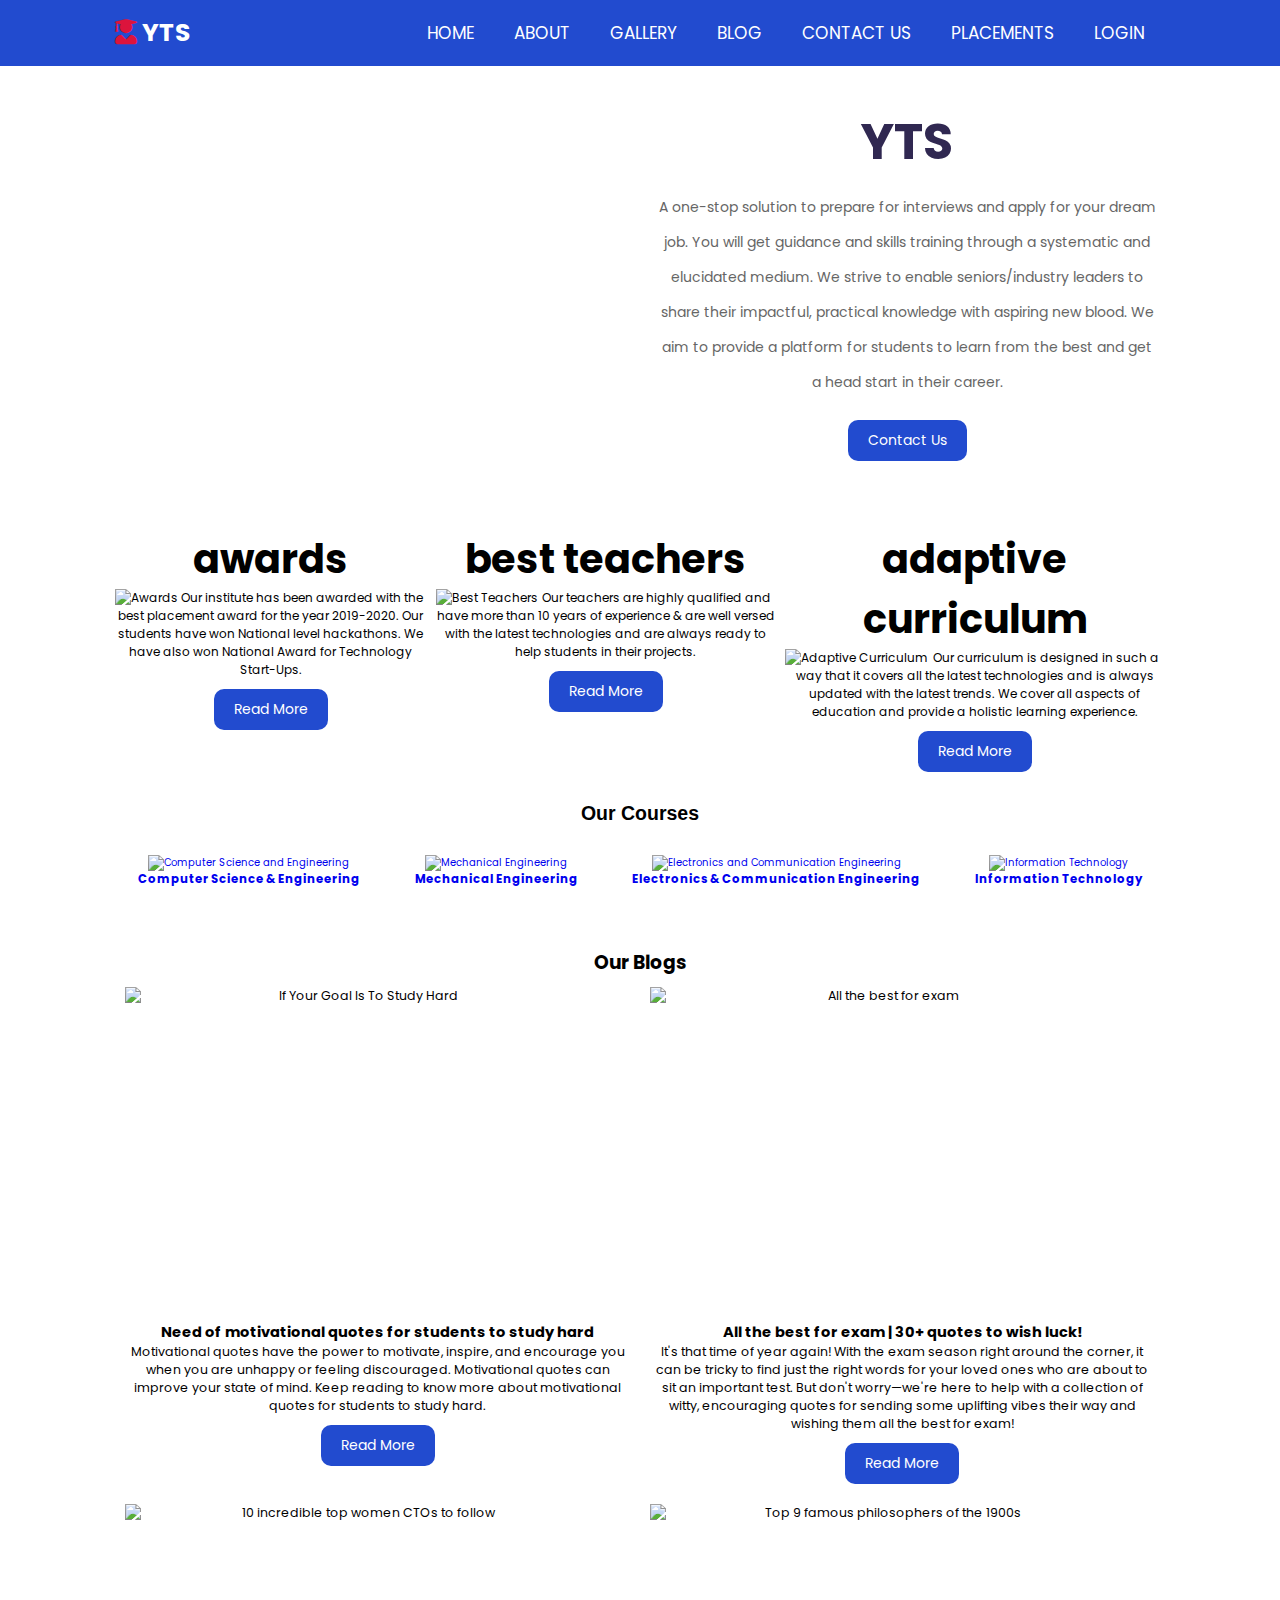
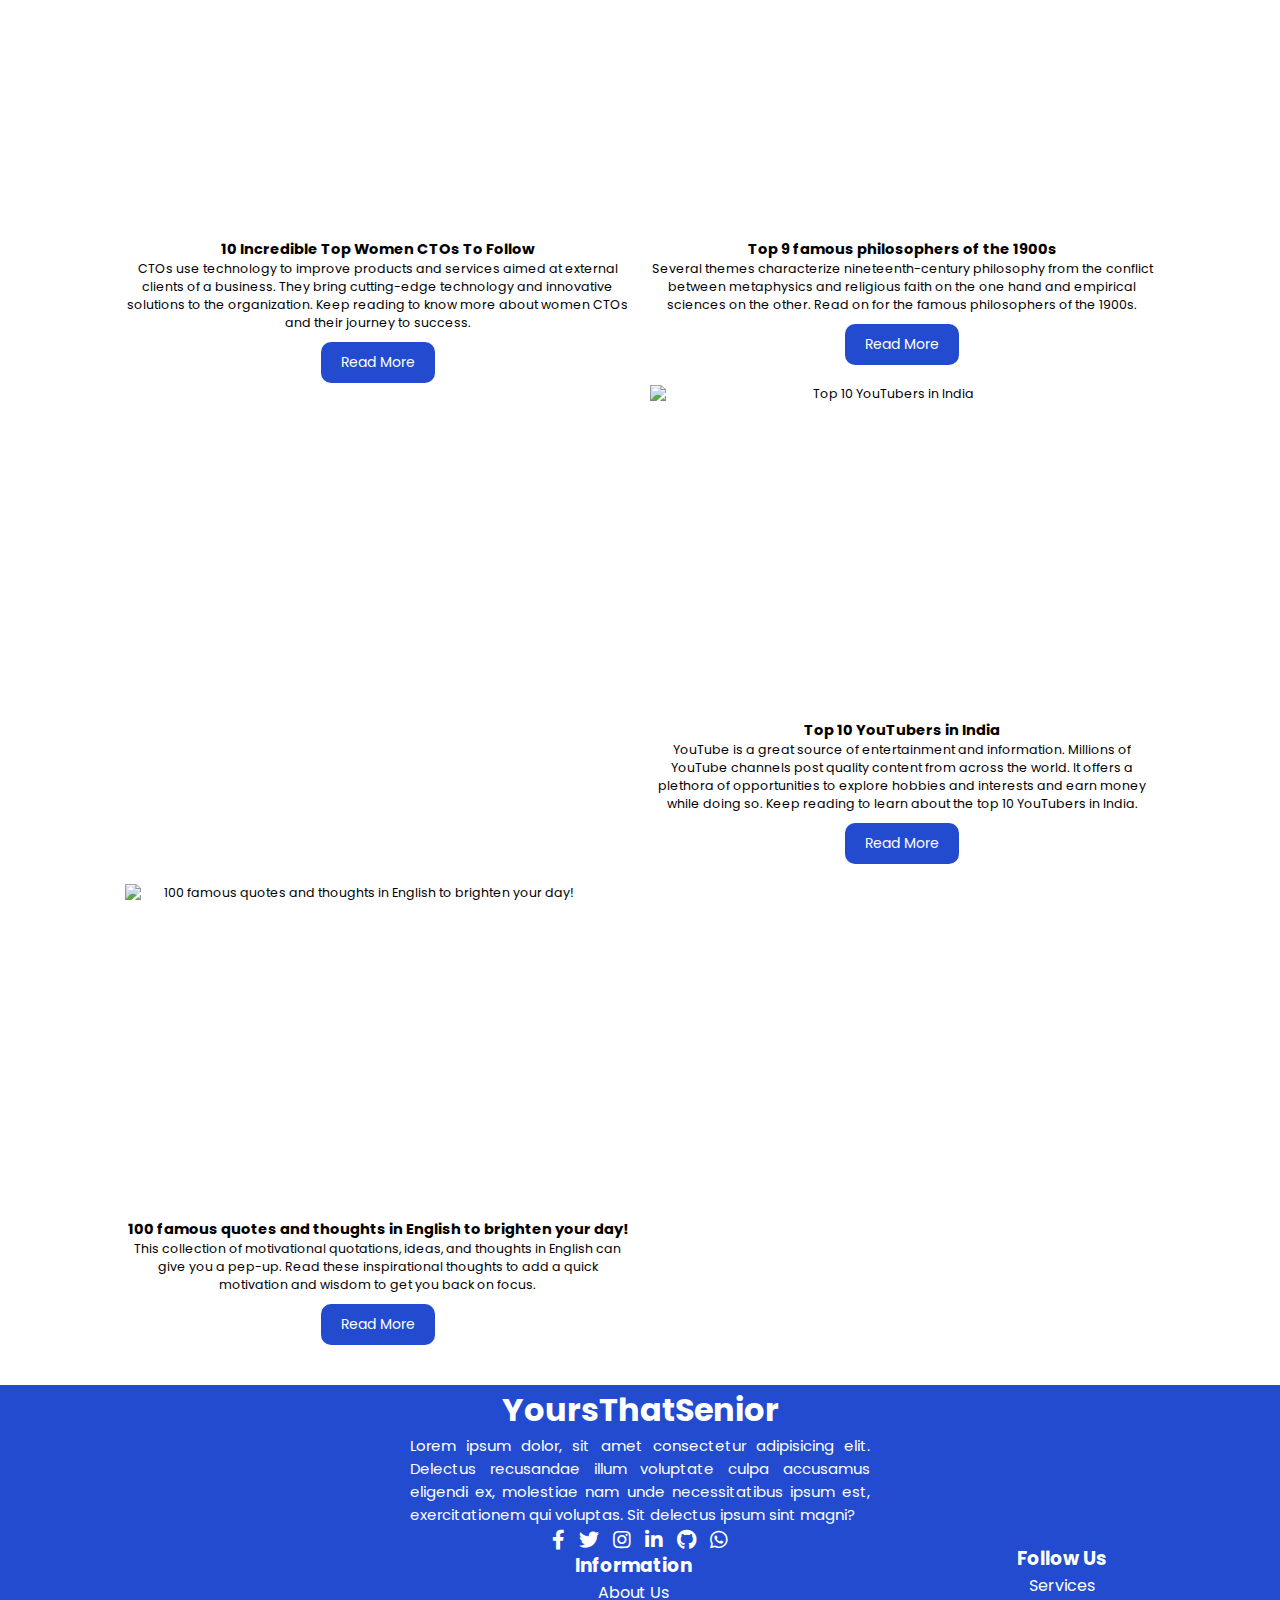
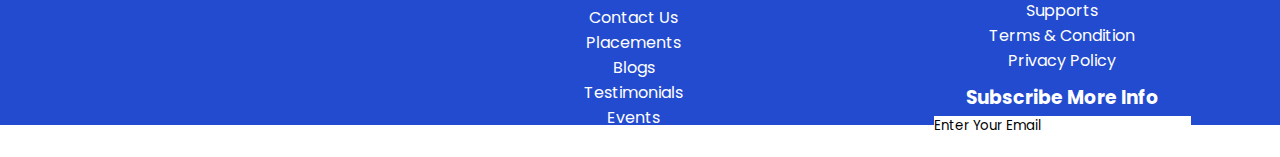
==== commit 04f42b90: "Merge branch 'master' into blogSection2" ====
--- a/index.html
+++ b/index.html
@@ -6,10 +6,7 @@
     <meta name="viewport" content="width=device-width, initial-scale=1.0" />
     <title>YTS</title>
     <link rel="shortcut icon" type="images" href="images/logo.jpg" />
-    <link
-      rel="stylesheet"
-      href="https://cdnjs.cloudflare.com/ajax/libs/font-awesome/5.15.4/css/all.min.css"
-    />
+    <link rel="stylesheet" href="https://cdnjs.cloudflare.com/ajax/libs/font-awesome/5.15.4/css/all.min.css"/>
     <link rel="stylesheet" href="css/style.css" />
   </head>
 
@@ -18,12 +15,11 @@
       <a href="index.html" class="logo">
         <i class="fas fa-user-graduate"></i> YTS
       </a>
-
       <nav class="navbar">
         <ul>
           <li><a href="index.html">HOME</a></li>
           <li><a href="about.html">ABOUT</a></li>
-          <li><a href="/gallery/gallery.html">GALLERY</a></li>
+          <li><a href="gallery.html">GALLERY</a></li>
           <li><a href="blog.html">BLOG</a></li>
           <li><a href="contact.html">CONTACT US</a></li>
           <li><a href="placements.html">PLACEMENTS</a></li>
@@ -38,35 +34,207 @@
       </div>
 
       <div class="content">
-        <h3>YTS</h3>
+        <center><h3>YTS</h3>
         <p>
-          Lorem ipsum dolor sit amet consectetur adipisicing elit. Possimus
-          temporibus inventore facere error, odit placeat eaque, voluptatibus
-          consequatur ut recusandae obcaecati asperiores tempora veniam. Ex
-          repellendus libero harum incidunt vel, a fugit asperiores. Earum
-          repellendus porro perferendis eveniet nisi pariatur ratione! Officia
-          aliquid unde, consectetur iusto nemo quaerat! Ut, magnam.
+          A one-stop solution to prepare for interviews and apply for your dream job. You will get guidance and skills training through a systematic and elucidated medium.
+          We strive to enable seniors/industry leaders to share their impactful, practical knowledge with aspiring new blood. We aim to provide a platform for students to learn from the best and get a head start in their career.
         </p>
         <a href="contact.html" class="btn">Contact Us</a>
-      </div>
-    </section>
+      </div></center>
+    </section>
+
+
+    <section class="blocks">
+      <div class="awards">
+        <div class="title"><h3>Awards</h3></div>
+        <div class="block_image"><img src="http://www.nicdarkthemes.com/themes/education/wp/demo/university/wp-content/uploads/sites/3/2016/08/service-color1.png" alt="Awards" height="70px" width="70px"></div>
+        <div class="block_description"><p>
+          Our institute has been awarded with the best placement award for the year 2019-2020. Our students have won National level hackathons. We have also won National Award for Technology Start-Ups.
+        </p>
+        <a href="#" class="btn">Read More</a></div>
+      </div>
+      <div class="teachers">
+        <div class="title"><h3>Best Teachers</h3></div>
+        <div class="block_image"><img src="http://www.nicdarkthemes.com/themes/education/wp/demo/university/wp-content/uploads/sites/3/2016/08/service-color2.png" alt="Best Teachers" height="70px" width="70px"/></div>
+        <div class="block_decription"><p>
+          Our teachers are highly qualified and have more than 10 years of experience & are well versed with the latest technologies and are always ready to help 
+          students in their projects.</p>
+        <a href="#" class="btn">Read More</a></div>
+      </div>
+      <div class="curriculum">
+        <div class="title"><h3>Adaptive Curriculum</h3></div>
+        <div class="block_image"><img src="http://www.nicdarkthemes.com/themes/education/wp/demo/university/wp-content/uploads/sites/3/2016/08/service-color3.png" alt="Adaptive Curriculum" height="70px" width="70px"/></div>
+        <div class="block_description"><p>
+          Our curriculum is designed in such a way that it covers all the latest technologies and is always updated with the latest trends. We cover all aspects of education and provide a holistic learning experience.
+        </p>
+        <a href="#" class="btn">Read More</a></div>
+      </div>
+    </section>
+    
+    <div class="Our_Courses_Heading"><center><h2>Our Courses</h2></center></div>
     <section class="category">
-      <a href="#" class="box">
-        <img src="images/category-1.png" alt="" />
-        <h3>Computer Science and Engineering</h3>
-      </a>
-      <a href="#" class="box">
-        <img src="images/category-1.png" alt="" />
+      <div class="Computer_Science_And_Engineering">
+        <a href="#">
+        <img src="https://encrypted-tbn0.gstatic.com/images?q=tbn:ANd9GcR_xoSEBiyZOdJ67Fhhcdmr0nGHCZS8ZKFvUw" alt="Computer Science and Engineering" height="150px" width="220px"/>
+        <h3>Computer Science & Engineering</h3>
+        </a>
+      </div>
+      <div class="Mechanical_Engineering">
+        <a href="#">
+        <img src="https://encrypted-tbn0.gstatic.com/images?q=tbn:ANd9GcSD_s_FCbWToaGPalX7B4zAdeah62BousHmcQ" alt="Mechanical Engineering" height="150px" width="230px"/>
         <h3>Mechanical Engineering</h3>
-      </a>
-      <a href="#" class="box">
-        <img src="images/category-1.png" alt="" />
-        <h3>Electronics and Communication Engineering</h3>
-      </a>
-      <a href="#" class="box">
-        <img src="images/category-1.png" alt="" />
+        </a>
+      </div>
+      <div class="Electronics_And_Communication_Engineering">
+        <a href="#">
+        <img src="https://encrypted-tbn0.gstatic.com/images?q=tbn:ANd9GcTlNfoNh06gNSQy2RKTLz8eX2uk1rn7HKezeQ" alt="Electronics and Communication Engineering" height="150px" width="270px"/>
+        <h3>Electronics & Communication Engineering</h3>
+        </a>
+      </div>
+      <div class="Information_Technology">
+        <a href="#">
+        <img src="https://encrypted-tbn0.gstatic.com/images?q=tbn:ANd9GcQ2As41OD93ebQgWNKkF0ADVqWUaGZdoVglcA" alt="Information Technology" height="150px" width="220px"/>
         <h3>Information Technology</h3>
-      </a>
-    </section>
+        </a>
+      </div>
+    </section>
+    
+    <section class="Blogs">
+      <h2>Our Blogs</h2>
+      <div class="Our_Blogs">
+        <div class="blog blog1">
+          <img src="https://ischoolconnect.com/blog/wp-content/uploads/2022/10/isc-11.png" alt="If Your Goal Is To Study Hard" height="320px" width="470px" />
+          <div class="blog-content">
+            <h3>Need of motivational quotes for students to study hard</h3>
+            <p>
+              Motivational quotes have the power to motivate, inspire, and encourage you when you are unhappy or feeling discouraged. Motivational quotes can improve your state of mind. Keep reading to know more about motivational quotes for students to study hard.
+            </p>
+            <a href="https://ischoolconnect.com/blog/need-of-motivational-quotes-for-students-to-study-hard/" class="btn">Read More</a>
+          </div>
+        </div>
+        <div class="blog blog2">
+          <img src="https://ischoolconnect.com/blog/wp-content/uploads/2022/10/1744.png" alt="All the best for exam" height="320px" width="470px" />
+          <div class="blog-content">
+            <h3>All the best for exam | 30+ quotes to wish luck!</h3>
+            <p>
+              It's that time of year again! With the exam season right around the corner, it can be tricky to find just the right words for your loved ones who are about to sit an important test. But don't worry—we're here to help with a collection of witty, encouraging quotes for sending some uplifting vibes their way and wishing them all the best for exam!
+            </p>
+            <a href="https://ischoolconnect.com/blog/quotes-to-wish-all-the-best-for-exam/" class="btn">Read More</a>
+          </div>
+        </div>
+        <div class="blog blog3">
+          <img src="https://ischoolconnect.com/blog/wp-content/uploads/2022/10/166.png" alt="10 incredible top women CTOs to follow" height="320px" width="470px" />
+          <div class="blog-content">
+            <h3>10 Incredible Top Women CTOs To Follow</h3>
+            <p>
+              CTOs use technology to improve products and services aimed at external clients of a business. They bring cutting-edge technology and innovative solutions to the organization. Keep reading to know more about women CTOs and their journey to success.
+            </p>
+            <a href="https://ischoolconnect.com/blog/incredible-women-ctos-to-follow/" class="btn">Read More</a>
+          </div>
+        </div>
+        <div class="blog blog4">
+          <img src="https://ischoolconnect.com/blog/wp-content/uploads/2022/10/162.png" alt="Top 9 famous philosophers of the 1900s" height="320px" width="470px" />
+          <div class="blog-content">
+            <h3>Top 9 famous philosophers of the 1900s</h3>
+            <p>
+              Several themes characterize nineteenth-century philosophy from the conflict between metaphysics and religious faith on the one hand and empirical sciences on the other. Read on for the famous philosophers of the 1900s.
+            </p>
+            <a href="https://ischoolconnect.com/blog/top-famous-philosophers-of-the-1900s/" class="btn">Read More</a>
+            </div>
+          </div>
+        <div class="blog blog5">
+          <img src="https://ischoolconnect.com/blog/wp-content/uploads/2022/09/83.png" alt="Top 10 YouTubers in India" height="320px" width="470px" />
+          <div class="blog-content">
+            <h3>Top 10 YouTubers in India</h3>
+            <p>
+              YouTube is a great source of entertainment and information. Millions of YouTube channels post quality content from across the world. It offers a plethora of opportunities to explore hobbies and interests and earn money while doing so. Keep reading to learn about the top 10 YouTubers in India.
+            </p>
+            <a href="https://ischoolconnect.com/blog/top-youtubers-in-india/" class="btn">Read More</a>
+            </div>
+          </div>
+          <div class="blog blog6">
+            <img src="https://ischoolconnect.com/blog/wp-content/uploads/2022/09/Artboard-49.png" alt="100 famous quotes and thoughts in English to brighten your day!" height="320px" width="470px" />
+            <div class="blog-content">
+              <h3>100 famous quotes and thoughts in English to brighten your day!</h3>
+              <p>
+                This collection of motivational quotations, ideas, and thoughts in English can give you a pep-up. Read these inspirational thoughts to add a quick motivation and wisdom to get you back on focus.
+              </p>
+              <a href="https://ischoolconnect.com/blog/famous-quotes-and-thoughts-in-english/" class="btn">Read More</a>
+            </div>
+          </div>
+      </div>
+    </section>
+    <footer>
+      <div class="footerContent">
+        <div class="footerTitle">
+          <h1>YoursThatSenior</h1>
+        </div>
+        <div class="F_content">
+          Lorem ipsum dolor, sit amet consectetur adipisicing elit. Delectus recusandae illum voluptate culpa accusamus
+          eligendi ex, molestiae nam unde necessitatibus ipsum est, exercitationem qui voluptas. Sit delectus ipsum sint
+          magni?
+        </div>
+        <div class="socialIcons">
+          <!-- Facebook -->
+          <i class="fab fa-facebook-f"></i>
+  
+          <!-- Twitter -->
+          <i class="fab fa-twitter"></i>
+  
+          <!-- Instagram -->
+          <i class="fab fa-instagram"></i>
+  
+          <!-- Linkedin -->
+          <i class="fab fa-linkedin-in"></i>
+  
+  
+          <!-- Github -->
+          <i class="fab fa-github"></i>
+  
+          <!-- Whatsapp -->
+          <i class="fab fa-whatsapp"></i>
+        </div>
+      </div>
+    </footer>
   </body>
-</html>
+   <!-- Site footer -->
+   <footer>
+    <div class="left">
+      <i class="fas fa-user-graduate"></i>
+      <p>YTS</p>
+      <h3>About US</h3>
+      <p>We want to bring talented students & unique startups together.</p>
+      <div class="contact_us">
+        <h3>Contact Us</h3>
+        <ul class="footer_list">
+          <li>Mobile- +91 9999 999 999</li>
+          <li>Email- yts@gmail.com</li>
+        </ul>
+      </div>
+    </div>
+    <div class="center">
+      <h3>Information</h3>
+      <ul class="footer_list">
+        <li>About Us</li>
+        <li>Contact Us</li>
+        <li>Placements</li>
+        <li>Blogs</li>
+        <li>Testimonials</li>
+        <li>Events</li>
+      </ul>
+    </div>
+    <div class="right">
+      <h3>Follow Us</h3>
+      <ul class="footer_list">
+        <li>Services</li>
+        <li>Supports</li>
+        <li>Terms & Condition</li>
+        <li>Privacy Policy</li>
+      </ul>
+      <div class="subscribe">
+        <label for="name"><h3>Subscribe More Info</h3></label>
+      <input type="text" name="email" value="Enter Your Email" id="name">
+      </div>
+    </div>
+    </footer>
+   </html>
--- a/css/style.css
+++ b/css/style.css
@@ -1,10 +1,11 @@
 @import url("https://fonts.googleapis.com/css2?family=Poppins:wght@100;300;400;500;600&display=swap");
+
 * {
     font-family: 'Poppins', sans-serif;
     margin: 0;
     padding: 0;
     box-sizing: border-box;
-    text-transform: capitalize;
+    /* text-transform: capitalize; */
     text-decoration: none;
     outline: none;
     border: none;
@@ -232,7 +233,7 @@
     gap: 1.5rem;
 }
 
-.btn{
+.btn {
     display: inline-block;
     padding: 1rem 2rem;
     background: #224bcf;
@@ -241,6 +242,182 @@
     border-radius: 1rem;
     margin-top: 1rem;
 }
+
+
+
+/* -------------------------Blog Page---------------------- */
+
+
+/* --------------left section------------- */
+.container {
+    display: flex;
+    /* border: 2px solid black; */
+}
+
+.left {
+    /* border: 2px solid red; */
+    width: 15rem;
+    height: 100%;
+    display: flex;
+    justify-content: center;
+    align-items: center;
+    align-self: center;
+    position: relative;
+    top: -84rem;
+
+}
+
+.left .category {
+    /* border: 2px solid blue; */
+    width: 21rem;
+}
+
+.left .category .categoryTitle {
+    font-size: 2rem;
+}
+
+.left .category ul li {
+    font-size: 14px;
+    margin: 3px 0px;
+}
+
+.left .category ul li a {
+    color: black;
+}
+
+
+
+.right {
+    /* border: 2px solid yellow; */
+    width: 15rem;
+}
+
+/* ---------------blog main Section---------- */
+
+
+
+.blogContainer {
+    /* border: 2px solid green; */
+    border-left: 2px solid rgb(219, 219, 219);
+    border-right: 2px solid rgb(219, 219, 219);
+    width: 89rem;
+    display: flex;
+    flex-direction: column;
+    justify-content: space-around;
+    align-items: center;
+    margin: 0px 0px;
+}
+
+.blogContainer .post {
+    width: 87rem;
+    padding: 10px;
+    margin: 11px 0px;
+    box-shadow: 0px 0px 10px -7px black;
+    border-radius: 6px;
+    height: 30rem;
+    display: flex;
+    justify-content: space-around;
+    flex-direction: column;
+}
+
+.post .postTitle {
+    font-size: 20px;
+    background: #0a1b5349;
+    height: 19rem;
+    color: white;
+    text-align: center;
+    display: flex;
+    justify-content: center;
+    align-items: center;
+}
+
+.postTitle img {
+    width: 47rem;
+    height: 19rem;
+}
+
+.post {
+    font-size: 14px;
+}
+
+.readMore #readMoreBtn {
+    padding: 5px 10px;
+    border: none;
+    border-radius: 4px;
+    background: #224bcf;
+    color: white;
+    cursor: pointer;
+}
+
+.readMore #readMoreBtn:hover {
+    padding: 5px 10px;
+    border: none;
+    border-radius: 4px;
+    background: #1c41b9;
+    color: white;
+    cursor: pointer;
+}
+
+#readMoreBtn a {
+    color: white;
+}
+
+
+/* ---------------------posts------------- */
+.head img {
+
+    width: 113rem;
+    height: 35rem;
+}
+
+.content {
+    font-size: 16px;
+    text-align: justify;
+    padding: 8px;
+}
+
+.title {
+    font-size: 34px;
+    text-transform: lowercase;
+}
+
+.post1 {
+    padding: 5px 9px;
+    width: 115rem;
+    margin: auto;
+    box-shadow: 0px 0px 9px -1px black;
+    border-radius: 8px;
+}
+
+
+/* ---------footer----------- */
+
+footer {
+    background: #1c41b9;
+    height: 17rem;
+    display: flex;
+    justify-content: center;
+    align-items: center;
+    color: white;
+}
+
+.footerContent {
+    display: flex;
+    justify-content: center;
+    flex-direction: column;
+    align-items: center;
+    width: 46rem;
+}
+.F_content{
+    font-size: 15px;
+    text-align: justify;
+}
+.socialIcons i{
+    margin: 4px 5px;
+    font-size: 20px;
+    cursor: pointer;
+}
+
 .blocks{
     font-size: 1.2rem;
     display: grid;
@@ -382,4 +559,182 @@
 }
 .Our_Courses_Heading{
     font-size: 1.3rem;
-}+=======
+@import url('https://fonts.googleapis.com/css?family=Raleway:400,700');
+
+* {
+	box-sizing: border-box;
+	margin: 0;
+	padding: 0;	
+	font-family: Raleway, sans-serif;
+}
+
+body {
+	background: linear-gradient(90deg, #C7C5F4, #7c72c8);		
+}
+
+.container {
+	display: flex;
+	align-items: center;
+	justify-content: center;
+	min-height: 100vh;
+}
+
+.screen {		
+	background: linear-gradient(90deg, #5D54A4, #7c72c8);		
+	position: relative;	
+	height: 600px;
+	width: 360px;	
+	box-shadow: 0px 0px 24px #4d448f;
+}
+
+.screen__content {
+	z-index: 1;
+	position: relative;	
+	height: 100%;
+}
+
+.screen__background {		
+	position: absolute;
+	top: 0;
+	left: 0;
+	right: 0;
+	bottom: 0;
+	z-index: 0;
+	-webkit-clip-path: inset(0 0 0 0);
+	clip-path: inset(0 0 0 0);	
+}
+
+.screen__background__shape {
+	transform: rotate(90deg);
+	position: absolute;
+}
+
+.screen__background__shape1 {
+	height: 520px;
+	width: 520px;
+	background: #FFF;	
+	top: -50px;
+	right: 120px;	
+	border-radius: 0 72px 0 0;
+}
+
+.screen__background__shape2 {
+	height: 220px;
+	width: 220px;
+	background: #6C63AC;	
+	top: -172px;
+	right: 0;	
+	border-radius: 32px;
+}
+
+.screen__background__shape3 {
+	height: 540px;
+	width: 190px;
+	background: linear-gradient(270deg, #5D54A4, #6A679E);
+	top: -24px;
+	right: 0;	
+	border-radius: 32px;
+}
+
+.screen__background__shape4 {
+	height: 400px;
+	width: 200px;
+	background: #7E7BB9;	
+	top: 420px;
+	right: 50px;	
+	border-radius: 60px;
+}
+
+.login {
+	width: 320px;
+	padding: 30px;
+	padding-top: 156px;
+}
+
+.login__field {
+	padding: 20px 0px;	
+	position: relative;	
+}
+
+.login__icon {
+	position: absolute;
+	top: 30px;
+	color: #7875B5;
+}
+
+.login__input {
+	border: none;
+	border-bottom: 2px solid #D1D1D4;
+	background: none;
+	padding: 10px;
+	padding-left: 24px;
+	font-weight: 700;
+	width: 75%;
+	transition: .2s;
+}
+
+.login__input:active,
+.login__input:focus,
+.login__input:hover {
+	outline: none;
+	border-bottom-color: #6A679E;
+}
+
+.login__submit {
+	background: #fff;
+	font-size: 14px;
+	margin-top: 30px;
+	padding: 16px 20px;
+	border-radius: 26px;
+	border: 1px solid #D4D3E8;
+	text-transform: uppercase;
+	font-weight: 700;
+	display: flex;
+	align-items: center;
+	width: 80%;
+	color: #2f2c6a;
+	box-shadow: 0px 2px 2px #5C5696;
+	cursor: pointer;
+	transition: .2s;
+}
+
+.login__submit:active,
+.login__submit:focus,
+.login__submit:hover {
+	border-color: #6A679E;
+	outline: none;
+}
+
+.button__icon {
+	font-size: 24px;
+	margin-left: auto;
+	color: #706adc;
+}
+
+.social-login {	
+	position: absolute;
+	height: 140px;
+	width: 160px;
+	text-align: center;
+	bottom: 0px;
+	right: 0px;
+	color: #fff;
+}
+
+.social-icons {
+	display: flex;
+	align-items: center;
+	justify-content: center;
+}
+
+.social-login__icon {
+	padding: 20px 10px;
+	color: #fff;
+	text-decoration: none;	
+	text-shadow: 0px 0px 8px #7875B5;
+}
+
+.social-login__icon:hover {
+	transform: scale(1.5);	
+}
